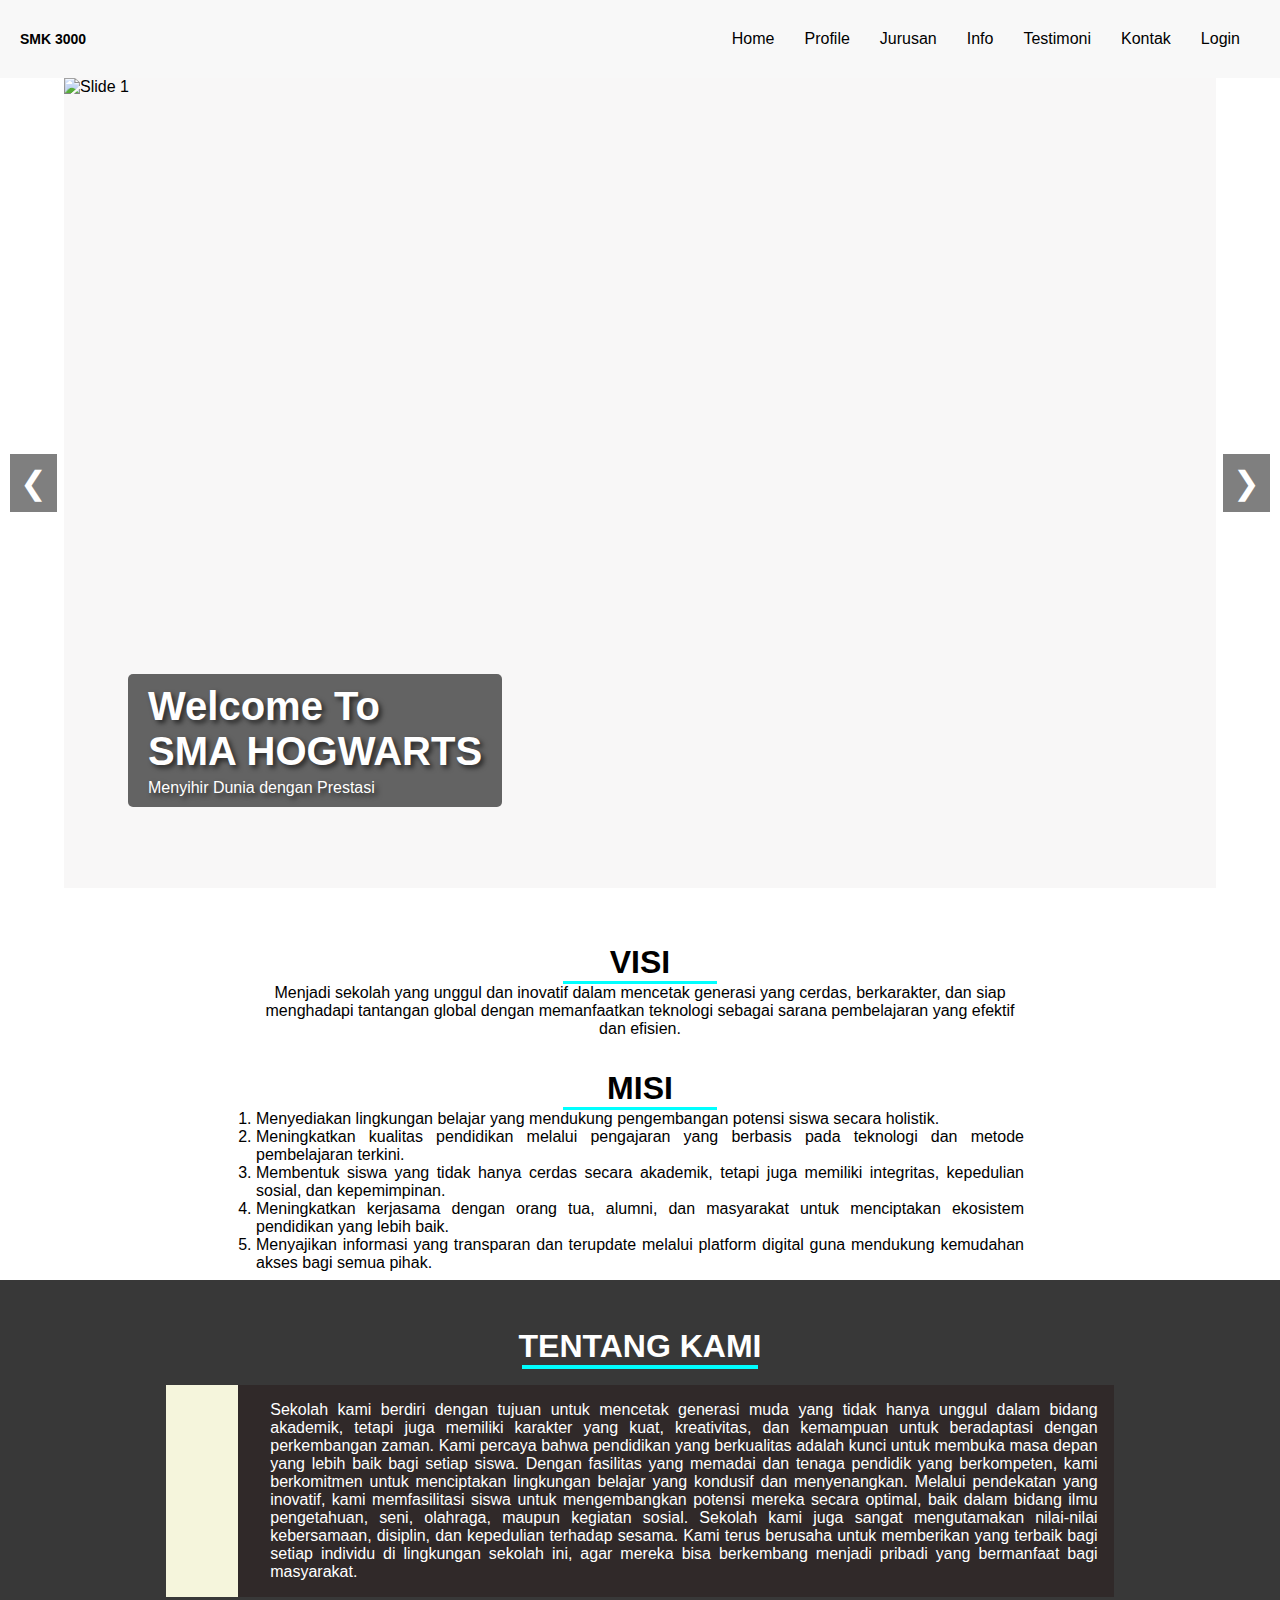
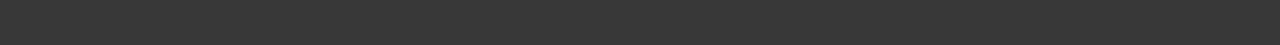
==== public/index.html @ f357ca67 "Memperbaiki Header dan membuat beberapa folder diasset" ====
<!DOCTYPE html>
<html lang="en">
  <head>
    <meta charset="UTF-8" />
    <meta name="viewport" content="width=device-width, initial-scale=1.0" />
    <title>SMK</title>
    <link rel="stylesheet" href="../styles/style.css" />
    <!-- <script>
      document.addEventListener("DOMContentLoaded", function () {
        fetch("navbar.html")
        .then((response) => response.text())
        .then((data) => {
          document.getElementById("navbar-container").innerHTML = data;
          });
      });
    </script> -->
  </head>
  <body>
    <div id="navbar-container"></div>
    <header>
      <div class="carousel-container">
        <div class="carousel">
          <div class="carousel-slide">
            <img src="../assets/home/1 SMA HOGWARTS.png" alt="Slide 1" />
            <div class="caption">
              <h1>Welcome To<br />SMA HOGWARTS</h1>
              <p>Menyihir Dunia dengan Prestasi</p>
            </div>
          </div>
          <div class="carousel-slide">
            <img src="../assets/home/2 JURUSAN.png" alt="Slide 2" />
            <div class="caption">
              <h1>Welcome To SMK 300</h1>
              <p>Lorem ipsum dolor sit amet, consectetur adipisicing elit.</p>
            </div>
          </div>
          <div class="carousel-slide">
            <img src="../assets/home/3 LULUS 2 TAHUN.png" alt="Slide 2" />
            <div class="caption">
              <h1>Welcome To SMK 300</h1>
              <p>Lorem ipsum dolor sit amet, consectetur adipisicing elit.</p>
            </div>
          </div>
          <div class="carousel-slide">
            <img src="../assets/home/4 OR DAN EKS.png" alt="Slide 2" />
            <div class="caption">
              <h1>Welcome To SMK 300</h1>
              <p>Lorem ipsum dolor sit amet, consectetur adipisicing elit.</p>
            </div>
          </div>
          <div class="carousel-slide">
            <img src="../assets/home/5 FASILITAS.png" alt="Slide 2" />
            <div class="caption">
              <h1>Welcome To SMK 300</h1>
              <p>Lorem ipsum dolor sit amet, consectetur adipisicing elit.</p>
            </div>
          </div>
        </div>
        <!-- Tombol Navigasi -->
        <button class="prev" onclick="prevSlide()">&#10094;</button>
        <button class="next" onclick="nextSlide()">&#10095;</button>
      </div>
    </header>

    <main>
      <!-- Visi Misi -->
      <div class="visiMisi">
        <h1>VISI</h1>
        <hr />
        <p>
          Menjadi sekolah yang unggul dan inovatif dalam mencetak generasi yang
          cerdas, berkarakter, dan siap menghadapi tantangan global dengan
          memanfaatkan teknologi sebagai sarana pembelajaran yang efektif dan
          efisien.
        </p>
        <h1>MISI</h1>
        <hr />
        <ol>
          <li>
            Menyediakan lingkungan belajar yang mendukung pengembangan potensi
            siswa secara holistik.
          </li>
          <li>
            Meningkatkan kualitas pendidikan melalui pengajaran yang berbasis
            pada teknologi dan metode pembelajaran terkini.
          </li>
          <li>
            Membentuk siswa yang tidak hanya cerdas secara akademik, tetapi juga
            memiliki integritas, kepedulian sosial, dan kepemimpinan.
          </li>
          <li>
            Meningkatkan kerjasama dengan orang tua, alumni, dan masyarakat
            untuk menciptakan ekosistem pendidikan yang lebih baik.
          </li>
          <li>
            Menyajikan informasi yang transparan dan terupdate melalui platform
            digital guna mendukung kemudahan akses bagi semua pihak.
          </li>
        </ol>
      </div>
      <!-- Visi Misi END -->
      <!-- Tentang Kami -->
      <div class="tentangKami">
        <h1>TENTANG KAMI</h1>
        <hr />
        <div class="content">
          <img src="" alt="" />
          <p>
            Sekolah kami berdiri dengan tujuan untuk mencetak generasi muda yang
            tidak hanya unggul dalam bidang akademik, tetapi juga memiliki
            karakter yang kuat, kreativitas, dan kemampuan untuk beradaptasi
            dengan perkembangan zaman. Kami percaya bahwa pendidikan yang
            berkualitas adalah kunci untuk membuka masa depan yang lebih baik
            bagi setiap siswa. Dengan fasilitas yang memadai dan tenaga pendidik
            yang berkompeten, kami berkomitmen untuk menciptakan lingkungan
            belajar yang kondusif dan menyenangkan. Melalui pendekatan yang
            inovatif, kami memfasilitasi siswa untuk mengembangkan potensi
            mereka secara optimal, baik dalam bidang ilmu pengetahuan, seni,
            olahraga, maupun kegiatan sosial. Sekolah kami juga sangat
            mengutamakan nilai-nilai kebersamaan, disiplin, dan kepedulian
            terhadap sesama. Kami terus berusaha untuk memberikan yang terbaik
            bagi setiap individu di lingkungan sekolah ini, agar mereka bisa
            berkembang menjadi pribadi yang bermanfaat bagi masyarakat.
          </p>
        </div>
      </div>
      <!-- Tentang Kami END -->
    </main>
    <script src="../script/main.js" defer></script>
    <!-- <script src="/script/navbar.js" defer></script> -->
  </body>
</html>
---- styles/style.css ----
* {
  box-sizing: border-box;
  margin: 0;
  padding: 0;
  /* border: none; */
}

body {
  margin: 0;
  font-family: sans-serif, Tahoma, Verdana;
}

/* Header Start */
header {
  /* width: 100vw; */
  overflow: hidden;
  position: relative;
}

.carousel-container {
  width: 100%;
  overflow: hidden;
  position: relative;
}

.carousel {
  display: flex;
  transition: transform 0.5s ease-in-out;
}

.carousel-slide {
  min-width: 100%;
  display: flex;
  /* align-items: center; */
  justify-content: center;
  position: relative;
}

.carousel-slide img {
  width: 90%;
  height: 90vh;
  object-fit: fill;
  background-color: #f8f7f7; /* Tambahkan warna latar belakang agar kosong terlihat rapi */
}

.caption {
  position: absolute;
  bottom: 10%;
  left: 10%;
  color: #fff;
  background-color: rgba(0, 0, 0, 0.6);
  padding: 10px 20px;
  border-radius: 5px;
  text-shadow: 3px 3px 5px rgba(0, 0, 0, 0.6);
}

.caption h1 {
  font-size: 2.5em;
  margin: 0;
}

.caption p {
  font-size: 1em;
  margin: 5px 0 0;
}

button.prev,
button.next {
  position: absolute;
  top: 50%;
  transform: translateY(-50%);
  background-color: rgba(0, 0, 0, 0.5);
  border: none;
  color: white;
  padding: 10px;
  cursor: pointer;
  font-size: 2em;
  z-index: 10;
}

button.prev {
  left: 10px;
}

button.next {
  right: 10px;
}

button:hover {
  background-color: rgba(0, 0, 0, 0.8);
}

/* Header End */

/* Main Start */
/*Visi dan Misi*/
.visiMisi {
  margin-top: 1em;
  text-align: center;
  padding: 0.5em 20%;
}
.visiMisi h1 {
  padding-top: 1em;
}

.visiMisi li {
  text-align: justify;
}

/* Tentang Kami */
.tentangKami {
  padding: 3rem;
  background-color: rgb(56, 56, 56);
}
.tentangKami h1 {
  color: #fff;
  text-align: center;
}
.content {
  display: flex;
  text-align: center;
  padding-top: 1rem;
  padding-right: 10%;
  padding-left: 10%;
}

.content img {
  background-color: beige;
  padding: 1em;
  width: 40%;
}

.content p {
  padding: 1em;
  background-color: rgb(48, 41, 41);
  color: white;
  padding-left: 2rem;
  text-align: justify;
}
hr {
  height: 0.2rem;
  margin: 0 auto;
  background-color: aqua;
  width: 20%;
}
/* Main END */
@media screen and (max-width: 768px) {
  .caption {
    font-size: 1.5em;
    padding: 8px 16px;
  }
}
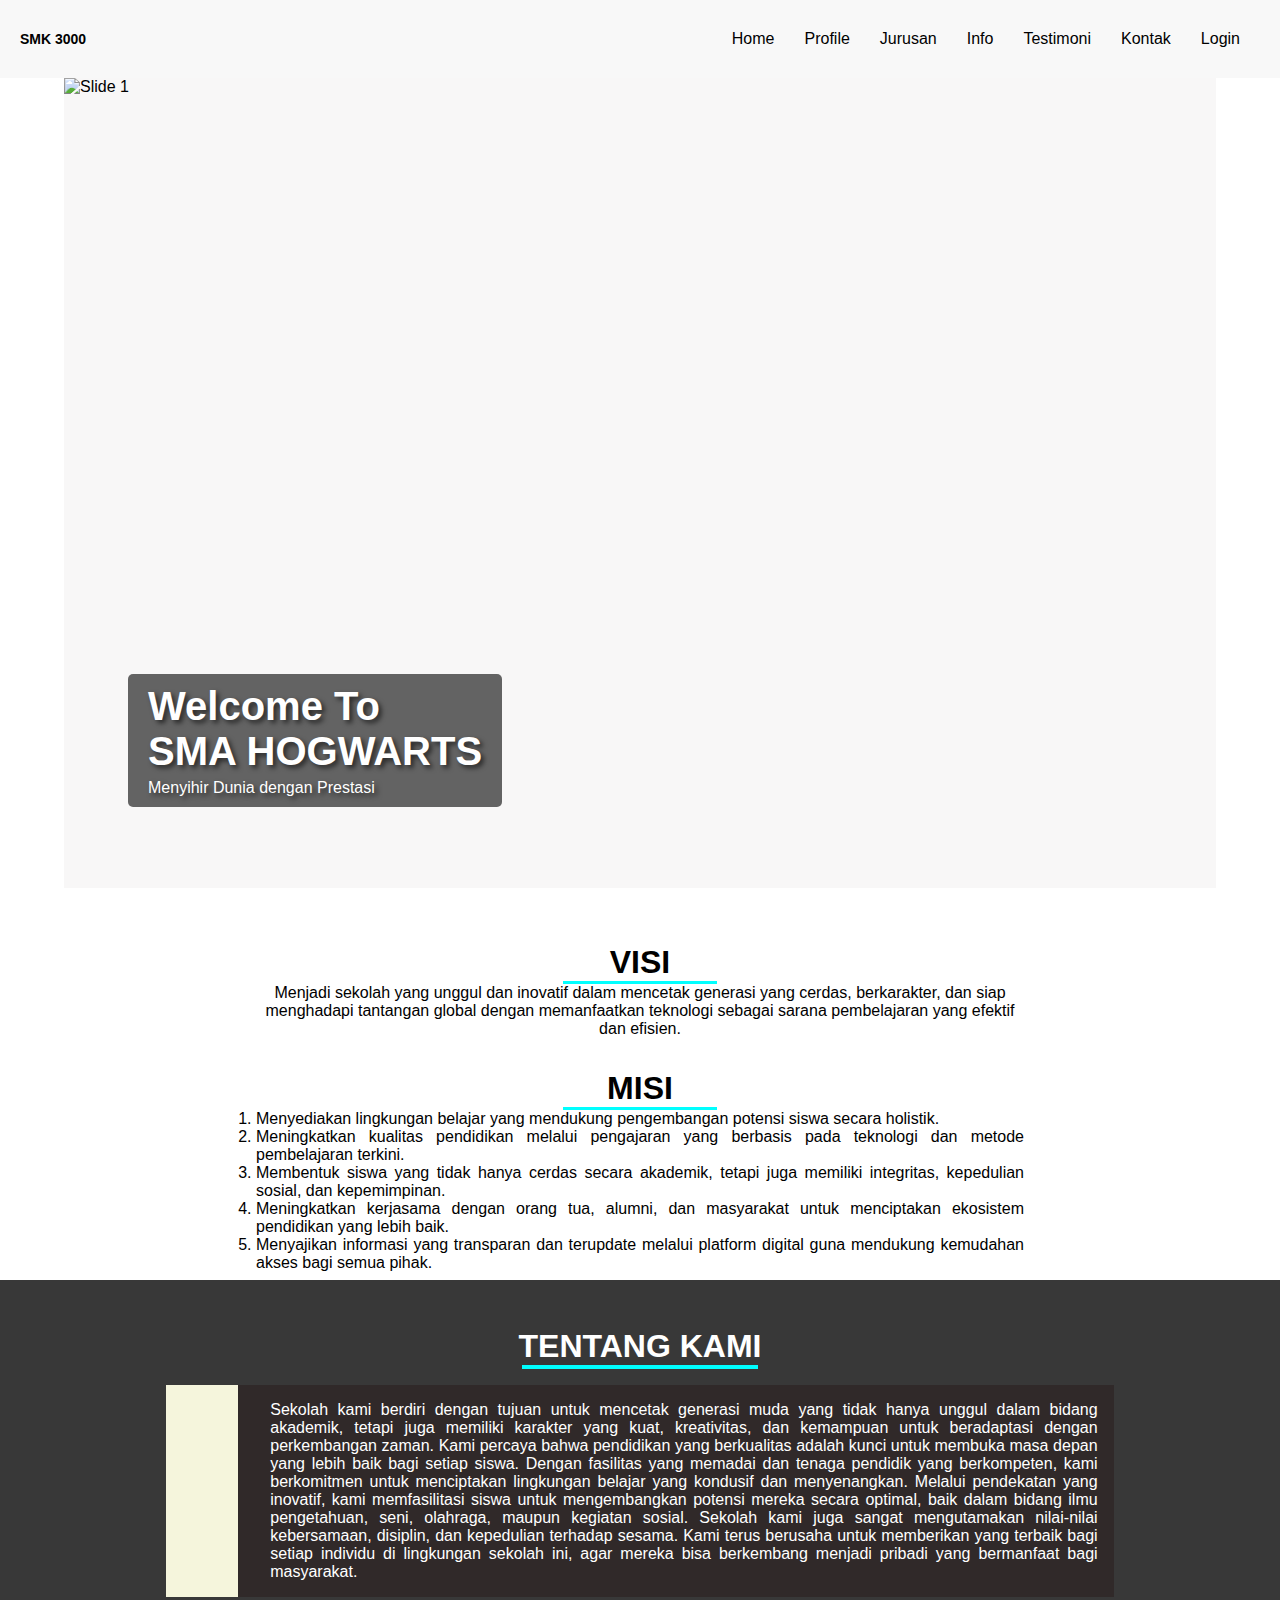
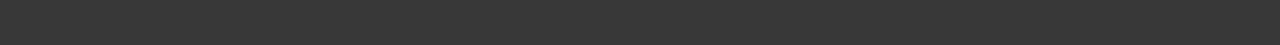
==== commit 4444d350: "update responsive profile & update page jurusan" ====
--- a/public/index.html
+++ b/public/index.html
@@ -1,11 +1,12 @@
 <!DOCTYPE html>
 <html lang="en">
-  <head>
-    <meta charset="UTF-8" />
-    <meta name="viewport" content="width=device-width, initial-scale=1.0" />
-    <title>SMK</title>
-    <link rel="stylesheet" href="../styles/style.css" />
-    <!-- <script>
+
+<head>
+  <meta charset="UTF-8" />
+  <meta name="viewport" content="width=device-width, initial-scale=1.0" />
+  <title>SMK</title>
+  <link rel="stylesheet" href="../styles/style.css" />
+  <!-- <script>
       document.addEventListener("DOMContentLoaded", function () {
         fetch("navbar.html")
         .then((response) => response.text())
@@ -14,119 +15,133 @@
           });
       });
     </script> -->
-  </head>
-  <body>
-    <div id="navbar-container"></div>
-    <header>
-      <div class="carousel-container">
-        <div class="carousel">
-          <div class="carousel-slide">
-            <img src="../assets/home/1 SMA HOGWARTS.png" alt="Slide 1" />
-            <div class="caption">
-              <h1>Welcome To<br />SMA HOGWARTS</h1>
-              <p>Menyihir Dunia dengan Prestasi</p>
-            </div>
-          </div>
-          <div class="carousel-slide">
-            <img src="../assets/home/2 JURUSAN.png" alt="Slide 2" />
-            <div class="caption">
-              <h1>Welcome To SMK 300</h1>
-              <p>Lorem ipsum dolor sit amet, consectetur adipisicing elit.</p>
-            </div>
-          </div>
-          <div class="carousel-slide">
-            <img src="../assets/home/3 LULUS 2 TAHUN.png" alt="Slide 2" />
-            <div class="caption">
-              <h1>Welcome To SMK 300</h1>
-              <p>Lorem ipsum dolor sit amet, consectetur adipisicing elit.</p>
-            </div>
-          </div>
-          <div class="carousel-slide">
-            <img src="../assets/home/4 OR DAN EKS.png" alt="Slide 2" />
-            <div class="caption">
-              <h1>Welcome To SMK 300</h1>
-              <p>Lorem ipsum dolor sit amet, consectetur adipisicing elit.</p>
-            </div>
-          </div>
-          <div class="carousel-slide">
-            <img src="../assets/home/5 FASILITAS.png" alt="Slide 2" />
-            <div class="caption">
-              <h1>Welcome To SMK 300</h1>
-              <p>Lorem ipsum dolor sit amet, consectetur adipisicing elit.</p>
-            </div>
+</head>
+
+<body>
+  <div id="navbar-container"></div>
+  <header>
+    <div class="carousel-container">
+      <div class="carousel">
+        <div class="carousel-slide">
+          <img src="../assets/1 SMA HOGWARTS.png" alt="Slide 1" />
+          <div class="caption">
+            <h1>Welcome To<br />SMA HOGWARTS</h1>
+            <p>Menyihir Dunia dengan Prestasi</p>
           </div>
         </div>
-        <!-- Tombol Navigasi -->
-        <button class="prev" onclick="prevSlide()">&#10094;</button>
-        <button class="next" onclick="nextSlide()">&#10095;</button>
-      </div>
-    </header>
-
-    <main>
-      <!-- Visi Misi -->
-      <div class="visiMisi">
-        <h1>VISI</h1>
-        <hr />
-        <p>
-          Menjadi sekolah yang unggul dan inovatif dalam mencetak generasi yang
-          cerdas, berkarakter, dan siap menghadapi tantangan global dengan
-          memanfaatkan teknologi sebagai sarana pembelajaran yang efektif dan
-          efisien.
-        </p>
-        <h1>MISI</h1>
-        <hr />
-        <ol>
-          <li>
-            Menyediakan lingkungan belajar yang mendukung pengembangan potensi
-            siswa secara holistik.
-          </li>
-          <li>
-            Meningkatkan kualitas pendidikan melalui pengajaran yang berbasis
-            pada teknologi dan metode pembelajaran terkini.
-          </li>
-          <li>
-            Membentuk siswa yang tidak hanya cerdas secara akademik, tetapi juga
-            memiliki integritas, kepedulian sosial, dan kepemimpinan.
-          </li>
-          <li>
-            Meningkatkan kerjasama dengan orang tua, alumni, dan masyarakat
-            untuk menciptakan ekosistem pendidikan yang lebih baik.
-          </li>
-          <li>
-            Menyajikan informasi yang transparan dan terupdate melalui platform
-            digital guna mendukung kemudahan akses bagi semua pihak.
-          </li>
-        </ol>
-      </div>
-      <!-- Visi Misi END -->
-      <!-- Tentang Kami -->
-      <div class="tentangKami">
-        <h1>TENTANG KAMI</h1>
-        <hr />
-        <div class="content">
-          <img src="" alt="" />
-          <p>
-            Sekolah kami berdiri dengan tujuan untuk mencetak generasi muda yang
-            tidak hanya unggul dalam bidang akademik, tetapi juga memiliki
-            karakter yang kuat, kreativitas, dan kemampuan untuk beradaptasi
-            dengan perkembangan zaman. Kami percaya bahwa pendidikan yang
-            berkualitas adalah kunci untuk membuka masa depan yang lebih baik
-            bagi setiap siswa. Dengan fasilitas yang memadai dan tenaga pendidik
-            yang berkompeten, kami berkomitmen untuk menciptakan lingkungan
-            belajar yang kondusif dan menyenangkan. Melalui pendekatan yang
-            inovatif, kami memfasilitasi siswa untuk mengembangkan potensi
-            mereka secara optimal, baik dalam bidang ilmu pengetahuan, seni,
-            olahraga, maupun kegiatan sosial. Sekolah kami juga sangat
-            mengutamakan nilai-nilai kebersamaan, disiplin, dan kepedulian
-            terhadap sesama. Kami terus berusaha untuk memberikan yang terbaik
-            bagi setiap individu di lingkungan sekolah ini, agar mereka bisa
-            berkembang menjadi pribadi yang bermanfaat bagi masyarakat.
-          </p>
+        <div class="carousel-slide">
+          <img src="../assets/2 JURUSAN.png" alt="Slide 2" />
+          <div class="caption">
+            <h1>Welcome To SMK 300</h1>
+            <p>
+              Lorem ipsum dolor sit amet, consectetur adipisicing elit. Quod
+              voluptatem officiis molestias quas, ducimus laudantium saepe
+              fuga
+            </p>
+          </div>
+        </div>
+        <div class="carousel-slide">
+          <img src="../assets/2 JURUSAN.png" alt="Slide 3" />
+          <div class="caption">
+            <h1>Welcome To SMK 300</h1>
+            <p>
+              Lorem ipsum dolor sit amet, consectetur adipisicing elit. Quod
+              voluptatem officiis molestias quas, ducimus laudantium saepe
+              fuga
+            </p>
+          </div>
+        </div>
+        <div class="carousel-slide">
+          <img src="../assets/2 JURUSAN.png" alt="Slide 4" />
+          <div class="caption">
+            <h1>Welcome To SMK 300</h1>
+            <p>
+              Lorem ipsum dolor sit amet, consectetur adipisicing elit. Quod
+              voluptatem officiis molestias quas, ducimus laudantium saepe
+              fuga
+            </p>
+          </div>
+        </div>
+        <div class="carousel-slide">
+          <img src="../assets/2 JURUSAN.png" alt="Slide 5" />
+          <div class="caption">
+            <h1>Welcome To SMK 300</h1>
+            <p>
+              Lorem ipsum dolor sit amet, consectetur adipisicing elit. Quod
+              voluptatem officiis molestias quas, ducimus laudantium saepe
+              fuga
+            </p>
+          </div>
         </div>
       </div>
-      <!-- Tentang Kami END -->
-    </main>
-    <script src="../script/main.js" defer></script>
-    <!-- <script src="/script/navbar.js" defer></script> -->
-  </body>
-</html>
+    </div>
+  </header>
+  <main>
+    <!-- Visi Misi -->
+    <div class="visiMisi">
+      <h1>VISI</h1>
+      <hr />
+      <p>
+        Menjadi sekolah yang unggul dan inovatif dalam mencetak generasi yang
+        cerdas, berkarakter, dan siap menghadapi tantangan global dengan
+        memanfaatkan teknologi sebagai sarana pembelajaran yang efektif dan
+        efisien.
+      </p>
+      <h1>MISI</h1>
+      <hr />
+      <ol>
+        <li>
+          Menyediakan lingkungan belajar yang mendukung pengembangan potensi
+          siswa secara holistik.
+        </li>
+        <li>
+          Meningkatkan kualitas pendidikan melalui pengajaran yang berbasis
+          pada teknologi dan metode pembelajaran terkini.
+        </li>
+        <li>
+          Membentuk siswa yang tidak hanya cerdas secara akademik, tetapi juga
+          memiliki integritas, kepedulian sosial, dan kepemimpinan.
+        </li>
+        <li>
+          Meningkatkan kerjasama dengan orang tua, alumni, dan masyarakat
+          untuk menciptakan ekosistem pendidikan yang lebih baik.
+        </li>
+        <li>
+          Menyajikan informasi yang transparan dan terupdate melalui platform
+          digital guna mendukung kemudahan akses bagi semua pihak.
+        </li>
+      </ol>
+    </div>
+    <!-- Visi Misi END -->
+    <!-- Tentang Kami -->
+    <div class="tentangKami">
+      <h1>TENTANG KAMI</h1>
+      <hr />
+      <div class="content">
+        <img src="" alt="" />
+        <p>
+          Sekolah kami berdiri dengan tujuan untuk mencetak generasi muda yang
+          tidak hanya unggul dalam bidang akademik, tetapi juga memiliki
+          karakter yang kuat, kreativitas, dan kemampuan untuk beradaptasi
+          dengan perkembangan zaman. Kami percaya bahwa pendidikan yang
+          berkualitas adalah kunci untuk membuka masa depan yang lebih baik
+          bagi setiap siswa. Dengan fasilitas yang memadai dan tenaga pendidik
+          yang berkompeten, kami berkomitmen untuk menciptakan lingkungan
+          belajar yang kondusif dan menyenangkan. Melalui pendekatan yang
+          inovatif, kami memfasilitasi siswa untuk mengembangkan potensi
+          mereka secara optimal, baik dalam bidang ilmu pengetahuan, seni,
+          olahraga, maupun kegiatan sosial. Sekolah kami juga sangat
+          mengutamakan nilai-nilai kebersamaan, disiplin, dan kepedulian
+          terhadap sesama. Kami terus berusaha untuk memberikan yang terbaik
+          bagi setiap individu di lingkungan sekolah ini, agar mereka bisa
+          berkembang menjadi pribadi yang bermanfaat bagi masyarakat.
+        </p>
+      </div>
+    </div>
+    <!-- Tentang Kami END -->
+  </main>
+  <script src="../script/main.js" defer></script>
+  <!-- <script src="/script/navbar.js" defer></script> -->
+</body>
+
+</html>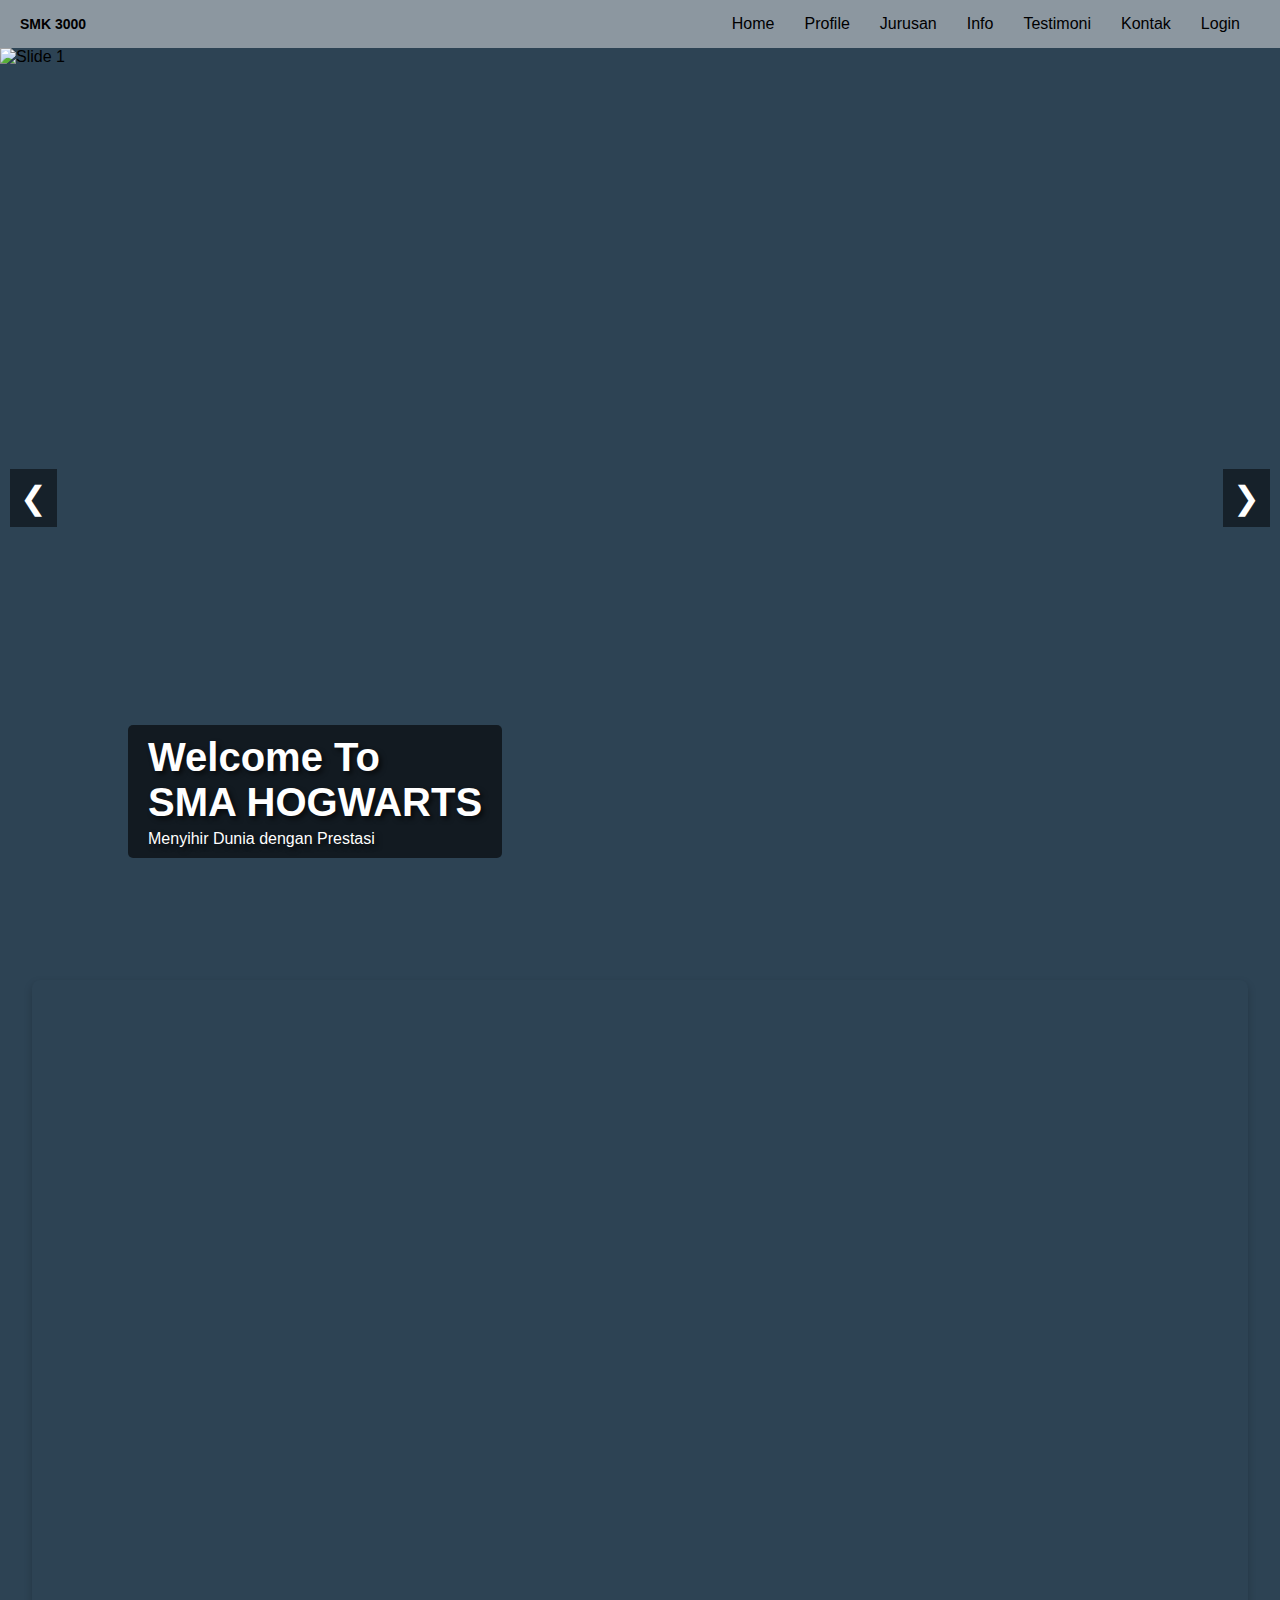
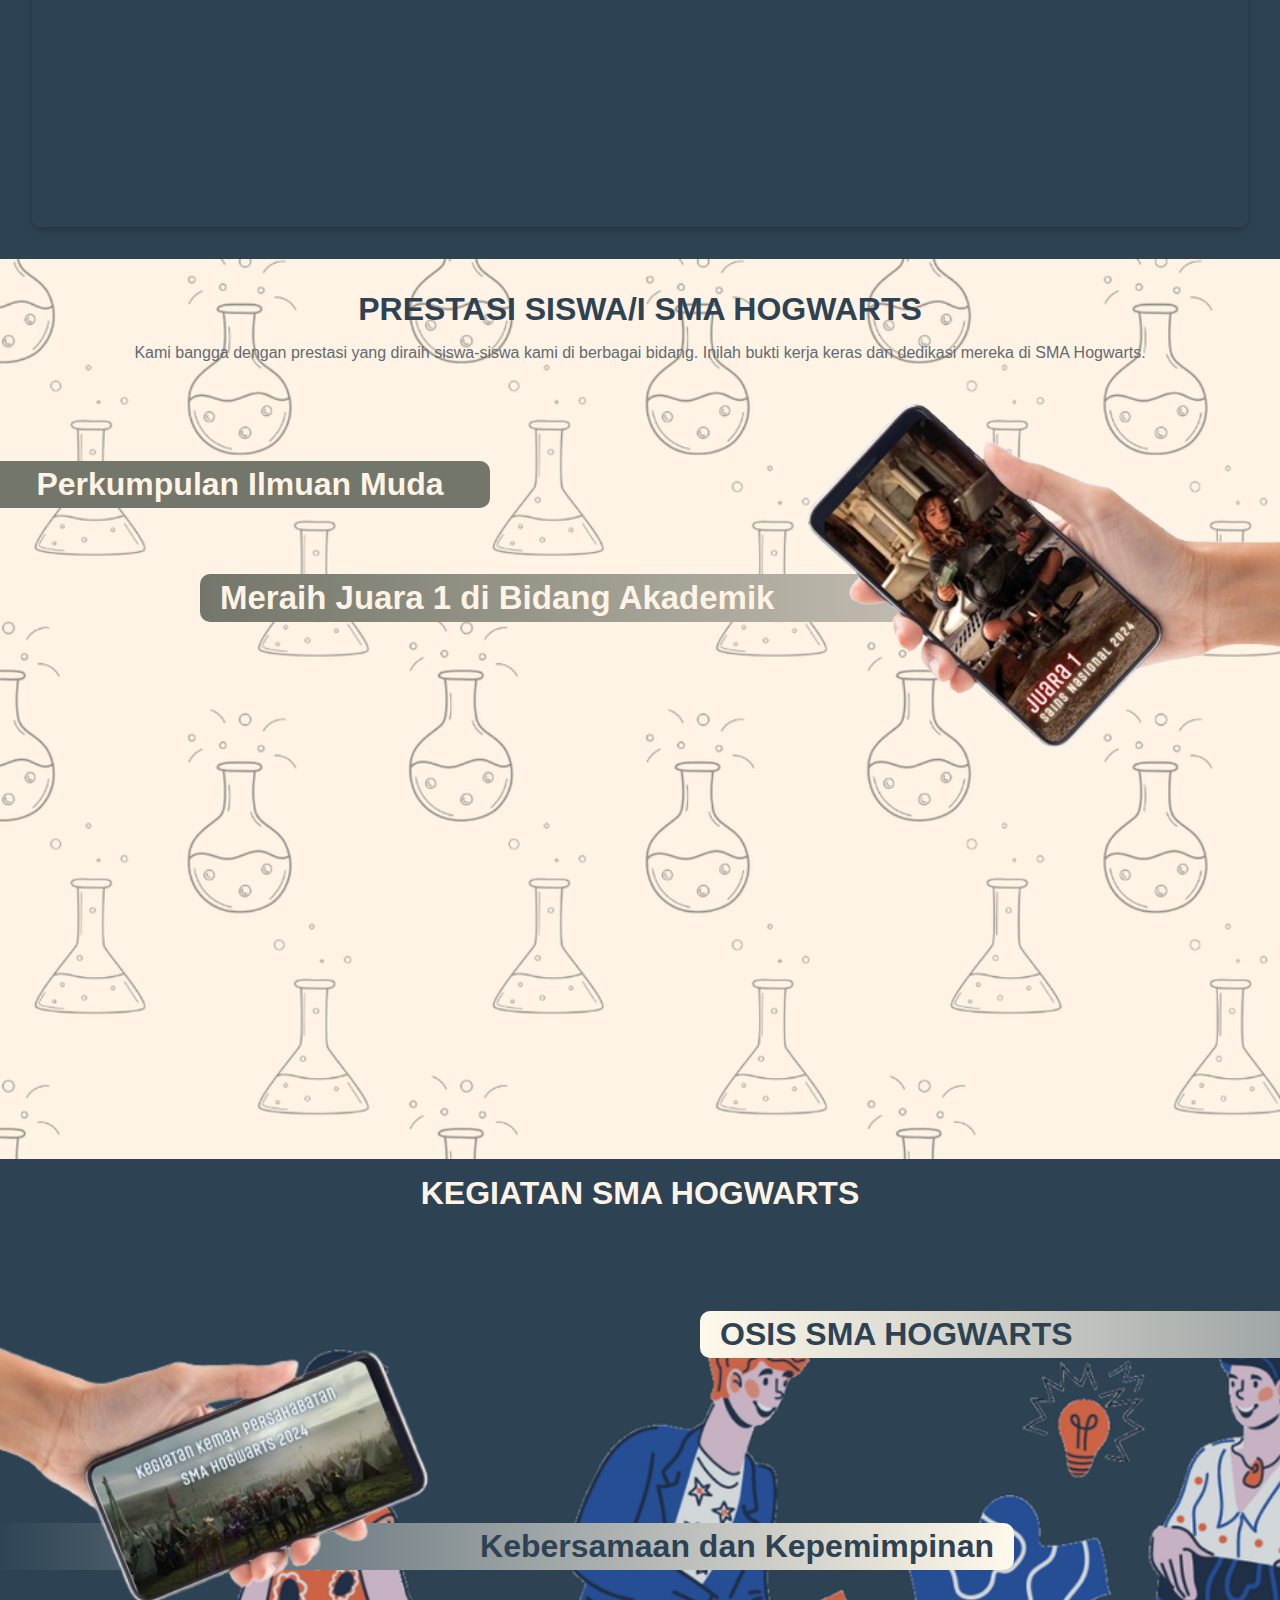
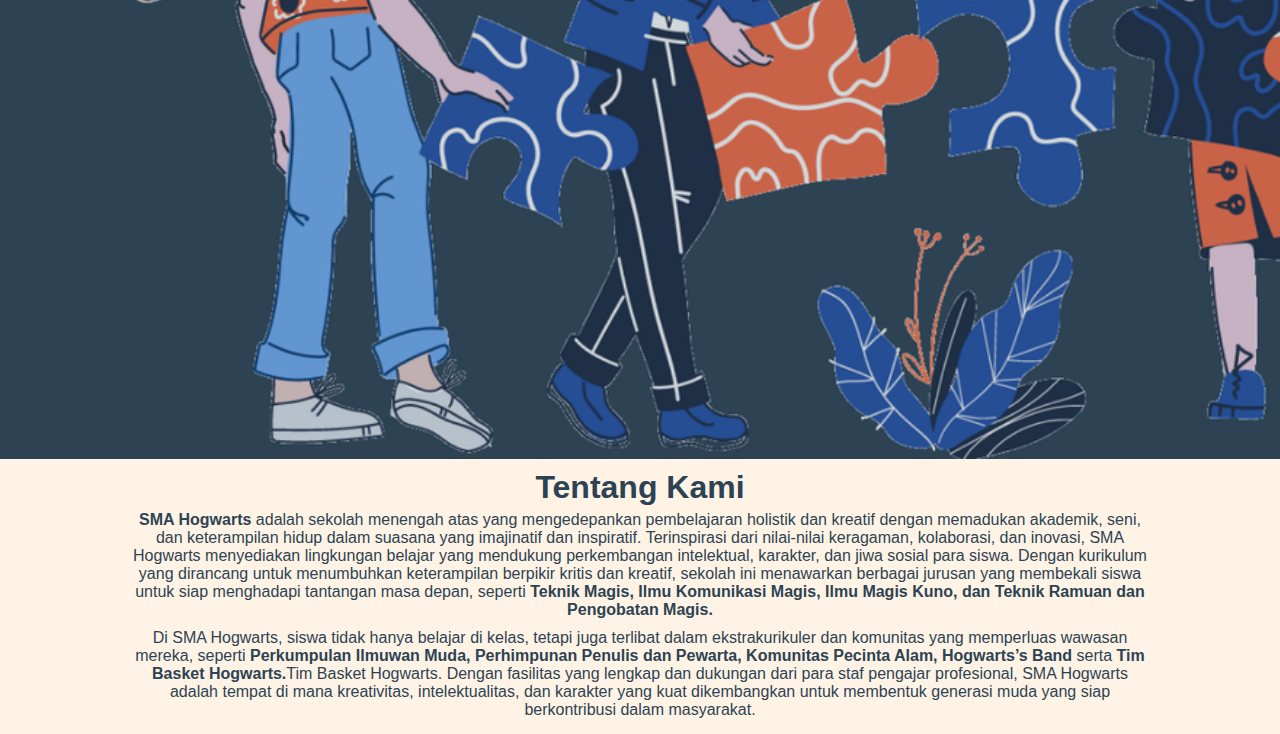
==== commit 9b195c65: "Membuat admin dan info serta memperbarui home" ====
--- a/public/index.html
+++ b/public/index.html
@@ -1,147 +1,195 @@
 <!DOCTYPE html>
 <html lang="en">
-
-<head>
-  <meta charset="UTF-8" />
-  <meta name="viewport" content="width=device-width, initial-scale=1.0" />
-  <title>SMK</title>
-  <link rel="stylesheet" href="../styles/style.css" />
-  <!-- <script>
-      document.addEventListener("DOMContentLoaded", function () {
-        fetch("navbar.html")
-        .then((response) => response.text())
-        .then((data) => {
-          document.getElementById("navbar-container").innerHTML = data;
-          });
-      });
-    </script> -->
-</head>
-
-<body>
-  <div id="navbar-container"></div>
-  <header>
-    <div class="carousel-container">
-      <div class="carousel">
-        <div class="carousel-slide">
-          <img src="../assets/1 SMA HOGWARTS.png" alt="Slide 1" />
-          <div class="caption">
-            <h1>Welcome To<br />SMA HOGWARTS</h1>
-            <p>Menyihir Dunia dengan Prestasi</p>
+  <head>
+    <meta charset="UTF-8" />
+    <meta name="viewport" content="width=device-width, initial-scale=1.0" />
+    <title>SMK</title>
+    <link rel="stylesheet" href="../styles/style.css" />
+    <link rel="stylesheet" href="https://unpkg.com/aos@next/dist/aos.css" />
+  </head>
+  <body>
+    <div id="navbar-container"></div>
+    <header>
+      <div class="carousel-container">
+        <div class="carousel">
+          <div class="carousel-slide">
+            <img src="../assets/home/1 SMA HOGWARTS.png" alt="Slide 1" />
+            <div class="caption">
+              <h1>Welcome To<br />SMA HOGWARTS</h1>
+              <p>Menyihir Dunia dengan Prestasi</p>
+            </div>
+          </div>
+          <div class="carousel-slide no-cover">
+            <img src="../assets/home/2 JURUSAN.png" alt="Slide 2" />
+            <div class="caption">
+              <h1>Welcome To SMK 300</h1>
+              <p>Lorem ipsum dolor sit amet, consectetur adipisicing elit.</p>
+            </div>
+          </div>
+          <div class="carousel-slide">
+            <img src="../assets/home/3 LULUS 2 TAHUN.png" alt="Slide 3" />
+            <div class="caption">
+              <h1>Welcome To SMK 300</h1>
+              <p>Lorem ipsum dolor sit amet, consectetur adipisicing elit.</p>
+            </div>
+          </div>
+          <div class="carousel-slide">
+            <img src="../assets/home/4 OR DAN EKS.png" alt="Slide 4" />
+            <div class="caption">
+              <h1>Welcome To SMK 300</h1>
+              <p>Lorem ipsum dolor sit amet, consectetur adipisicing elit.</p>
+            </div>
+          </div>
+          <div class="carousel-slide">
+            <img src="../assets/home/5 FASILITAS.png" alt="Slide 5" />
+            <div class="caption">
+              <h1>Welcome To SMK 300</h1>
+              <p>Lorem ipsum dolor sit amet, consectetur adipisicing elit.</p>
+            </div>
           </div>
         </div>
-        <div class="carousel-slide">
-          <img src="../assets/2 JURUSAN.png" alt="Slide 2" />
-          <div class="caption">
-            <h1>Welcome To SMK 300</h1>
-            <p>
-              Lorem ipsum dolor sit amet, consectetur adipisicing elit. Quod
-              voluptatem officiis molestias quas, ducimus laudantium saepe
-              fuga
-            </p>
-          </div>
+        <!-- Tombol Navigasi -->
+        <button class="prev" onclick="prevSlide()">&#10094;</button>
+        <button class="next" onclick="nextSlide()">&#10095;</button>
+      </div>
+    </header>
+
+    <main>
+      <div class="visi-misi">
+        <section class="visi" data-aos="fade-down">
+          <h1 class="judul">Visi</h1>
+          <p class="isi">
+            Visi kami adalah menjadi sekolah unggul dan inovatif yang mencetak
+            generasi cerdas, berkarakter, dan siap menghadapi tantangan global.
+            <span class="hide" data-aos="fade-down">
+              Kami memanfaatkan teknologi sebagai sarana pembelajaran yang
+              efektif dan efisien, guna menciptakan lingkungan belajar yang
+              dinamis dan mendukung perkembangan kreativitas, kolaborasi, serta
+              kemampuan berpikir kritis. Dengan pendekatan ini, kami berkomitmen
+              untuk mempersiapkan siswa yang tidak hanya sukses secara akademis,
+              tetapi juga memiliki integritas dan rasa tanggung jawab tinggi.
+            </span>
+            <button class="toggle-content">Baca Selengkapnya</button>
+          </p>
+        </section>
+        <section class="misi">
+          <h1 class="judul" data-aos="fade-down">Misi</h1>
+          <ol class="isi">
+            <li data-aos="fade-down">
+              Menyediakan pendidikan yang berkualitas dengan pendekatan yang
+              berpusat pada siswa, untuk mengembangkan potensi intelektual,
+              emosional, dan sosial setiap individu.
+            </li>
+            <li data-aos="fade-down">
+              Mengintegrasikan teknologi dalam pembelajaran untuk meningkatkan
+              efektivitas dan efisiensi proses belajar mengajar, serta
+              mempersiapkan siswa menghadapi tantangan dunia digital.
+            </li>
+            <span class="hide">
+              <li data-aos="fade-down">
+                Membangun karakter siswa melalui pendidikan yang berfokus pada
+                nilai-nilai moral, etika, dan kedisiplinan, guna menciptakan
+                individu yang bertanggung jawab, empati, dan memiliki
+                integritas.
+              </li>
+              <li data-aos="fade-down">
+                Mendorong kreativitas dan inovasi dengan memberikan ruang bagi
+                siswa untuk mengeksplorasi ide dan solusi baru, baik dalam
+                bidang akademik maupun non-akademik.
+              </li>
+              <li data-aos="fade-down">
+                Mengembangkan keterampilan berpikir kritis dan problem solving
+                melalui metode pembelajaran yang menantang siswa untuk
+                menganalisis, menilai, dan menyelesaikan masalah secara mandiri
+                maupun kolaboratif.
+              </li>
+              <li data-aos="fade-down">
+                Membangun kemitraan yang kuat dengan orang tua, komunitas, dan
+                dunia usaha untuk menciptakan ekosistem pendidikan yang saling
+                mendukung dan relevan dengan kebutuhan global.
+              </li>
+              <li data-aos="fade-down">
+                Memberikan pembelajaran yang inklusif dan berkeadilan untuk
+                memastikan setiap siswa, tanpa terkecuali, mendapatkan
+                kesempatan yang sama untuk berkembang dan sukses.
+              </li>
+              <li data-aos="fade-down">
+                Mempersiapkan siswa untuk menjadi pemimpin masa depan yang
+                memiliki kemampuan adaptasi yang tinggi, mampu bekerja dalam tim
+                global, dan memiliki visi yang luas untuk memberikan kontribusi
+                positif kepada masyarakat.
+              </li>
+            </span>
+            <button class="toggle-content">Baca Selengkapnya</button>
+          </ol>
+        </section>
+      </div>
+
+      <div class="prestasi">
+        <div class="sub-judul-prestasi">
+          <h1>PRESTASI SISWA/I SMA HOGWARTS</h1>
+          <p>
+            Kami bangga dengan prestasi yang diraih siswa-siswa kami di berbagai
+            bidang. Inilah bukti kerja keras dan dedikasi mereka di SMA
+            Hogwarts.
+          </p>
         </div>
-        <div class="carousel-slide">
-          <img src="../assets/2 JURUSAN.png" alt="Slide 3" />
-          <div class="caption">
-            <h1>Welcome To SMK 300</h1>
-            <p>
-              Lorem ipsum dolor sit amet, consectetur adipisicing elit. Quod
-              voluptatem officiis molestias quas, ducimus laudantium saepe
-              fuga
-            </p>
-          </div>
-        </div>
-        <div class="carousel-slide">
-          <img src="../assets/2 JURUSAN.png" alt="Slide 4" />
-          <div class="caption">
-            <h1>Welcome To SMK 300</h1>
-            <p>
-              Lorem ipsum dolor sit amet, consectetur adipisicing elit. Quod
-              voluptatem officiis molestias quas, ducimus laudantium saepe
-              fuga
-            </p>
-          </div>
-        </div>
-        <div class="carousel-slide">
-          <img src="../assets/2 JURUSAN.png" alt="Slide 5" />
-          <div class="caption">
-            <h1>Welcome To SMK 300</h1>
-            <p>
-              Lorem ipsum dolor sit amet, consectetur adipisicing elit. Quod
-              voluptatem officiis molestias quas, ducimus laudantium saepe
-              fuga
-            </p>
-          </div>
+        <div class="caption-prestasi">
+          <img src="../assets/home/prestasi.png" alt="" class="hide" />
+          <p class="caption-prestasi1">Perkumpulan Ilmuan Muda</p>
+          <p class="caption-prestasi2">Meraih Juara 1 di Bidang Akademik</p>
         </div>
       </div>
-    </div>
-  </header>
-  <main>
-    <!-- Visi Misi -->
-    <div class="visiMisi">
-      <h1>VISI</h1>
-      <hr />
-      <p>
-        Menjadi sekolah yang unggul dan inovatif dalam mencetak generasi yang
-        cerdas, berkarakter, dan siap menghadapi tantangan global dengan
-        memanfaatkan teknologi sebagai sarana pembelajaran yang efektif dan
-        efisien.
-      </p>
-      <h1>MISI</h1>
-      <hr />
-      <ol>
-        <li>
-          Menyediakan lingkungan belajar yang mendukung pengembangan potensi
-          siswa secara holistik.
-        </li>
-        <li>
-          Meningkatkan kualitas pendidikan melalui pengajaran yang berbasis
-          pada teknologi dan metode pembelajaran terkini.
-        </li>
-        <li>
-          Membentuk siswa yang tidak hanya cerdas secara akademik, tetapi juga
-          memiliki integritas, kepedulian sosial, dan kepemimpinan.
-        </li>
-        <li>
-          Meningkatkan kerjasama dengan orang tua, alumni, dan masyarakat
-          untuk menciptakan ekosistem pendidikan yang lebih baik.
-        </li>
-        <li>
-          Menyajikan informasi yang transparan dan terupdate melalui platform
-          digital guna mendukung kemudahan akses bagi semua pihak.
-        </li>
-      </ol>
-    </div>
-    <!-- Visi Misi END -->
-    <!-- Tentang Kami -->
-    <div class="tentangKami">
-      <h1>TENTANG KAMI</h1>
-      <hr />
-      <div class="content">
-        <img src="" alt="" />
+
+      <div class="kegiatan">
+        <div class="sub-judul-kegiatan">
+          <h1>KEGIATAN SMA HOGWARTS</h1>
+        </div>
+        <div class="caption-kegiatan">
+          <img src="../assets/home/kegiatan.png" alt="" class="hide" />
+          <p class="caption-kegiatan1">OSIS SMA HOGWARTS</p>
+          <p class="caption-kegiatan2">Kebersamaan dan Kepemimpinan</p>
+        </div>
+      </div>
+      <div class="tentang-kami">
+        <h1>Tentang Kami</h1>
         <p>
-          Sekolah kami berdiri dengan tujuan untuk mencetak generasi muda yang
-          tidak hanya unggul dalam bidang akademik, tetapi juga memiliki
-          karakter yang kuat, kreativitas, dan kemampuan untuk beradaptasi
-          dengan perkembangan zaman. Kami percaya bahwa pendidikan yang
-          berkualitas adalah kunci untuk membuka masa depan yang lebih baik
-          bagi setiap siswa. Dengan fasilitas yang memadai dan tenaga pendidik
-          yang berkompeten, kami berkomitmen untuk menciptakan lingkungan
-          belajar yang kondusif dan menyenangkan. Melalui pendekatan yang
-          inovatif, kami memfasilitasi siswa untuk mengembangkan potensi
-          mereka secara optimal, baik dalam bidang ilmu pengetahuan, seni,
-          olahraga, maupun kegiatan sosial. Sekolah kami juga sangat
-          mengutamakan nilai-nilai kebersamaan, disiplin, dan kepedulian
-          terhadap sesama. Kami terus berusaha untuk memberikan yang terbaik
-          bagi setiap individu di lingkungan sekolah ini, agar mereka bisa
-          berkembang menjadi pribadi yang bermanfaat bagi masyarakat.
+          <b>SMA Hogwarts </b>adalah sekolah menengah atas yang mengedepankan
+          pembelajaran holistik dan kreatif dengan memadukan akademik, seni, dan
+          keterampilan hidup dalam suasana yang imajinatif dan inspiratif.
+          Terinspirasi dari nilai-nilai keragaman, kolaborasi, dan inovasi, SMA
+          Hogwarts menyediakan lingkungan belajar yang mendukung perkembangan
+          intelektual, karakter, dan jiwa sosial para siswa. Dengan kurikulum
+          yang dirancang untuk menumbuhkan keterampilan berpikir kritis dan
+          kreatif, sekolah ini menawarkan berbagai jurusan yang membekali siswa
+          untuk siap menghadapi tantangan masa depan, seperti
+          <b
+            >Teknik Magis, Ilmu Komunikasi Magis, Ilmu Magis Kuno, dan Teknik
+            Ramuan dan Pengobatan Magis.</b
+          >
+        </p>
+        <p>
+          Di SMA Hogwarts, siswa tidak hanya belajar di kelas, tetapi juga
+          terlibat dalam ekstrakurikuler dan komunitas yang memperluas wawasan
+          mereka, seperti
+          <b
+            >Perkumpulan Ilmuwan Muda, Perhimpunan Penulis dan Pewarta,
+            Komunitas Pecinta Alam, Hogwarts’s Band</b
+          >
+          serta <b>Tim Basket Hogwarts.</b>Tim Basket Hogwarts. Dengan fasilitas
+          yang lengkap dan dukungan dari para staf pengajar profesional, SMA
+          Hogwarts adalah tempat di mana kreativitas, intelektualitas, dan
+          karakter yang kuat dikembangkan untuk membentuk generasi muda yang
+          siap berkontribusi dalam masyarakat.
         </p>
       </div>
-    </div>
-    <!-- Tentang Kami END -->
-  </main>
-  <script src="../script/main.js" defer></script>
-  <!-- <script src="/script/navbar.js" defer></script> -->
-</body>
+    </main>
 
-</html>+    <script src="../script/main.js" defer></script>
+    <script src="https://unpkg.com/aos@next/dist/aos.js"></script>
+    <script>
+      AOS.init();
+    </script>
+    <!-- <script src="/script/navbar.js" defer></script> -->
+  </body>
+</html>
--- a/styles/style.css
+++ b/styles/style.css
@@ -6,13 +6,14 @@
 }
 
 body {
+  overflow-x: hidden;
+  background-color: #2d4354;
   margin: 0;
   font-family: sans-serif, Tahoma, Verdana;
 }
 
 /* Header Start */
 header {
-  /* width: 100vw; */
   overflow: hidden;
   position: relative;
 }
@@ -31,16 +32,18 @@
 .carousel-slide {
   min-width: 100%;
   display: flex;
-  /* align-items: center; */
   justify-content: center;
   position: relative;
 }
 
 .carousel-slide img {
-  width: 90%;
-  height: 90vh;
+  width: 100%;
+  height: 100vh;
+  object-fit: cover;
+}
+
+.carousel-slide.no-cover img {
   object-fit: fill;
-  background-color: #f8f7f7; /* Tambahkan warna latar belakang agar kosong terlihat rapi */
 }
 
 .caption {
@@ -93,60 +96,182 @@
 /* Header End */
 
 /* Main Start */
-/*Visi dan Misi*/
-.visiMisi {
-  margin-top: 1em;
-  text-align: center;
-  padding: 0.5em 20%;
-}
-.visiMisi h1 {
+
+/* visi misi start */
+.visi-misi {
+  text-align: center;
+  background-color: #2d4354;
+  border-radius: 8px;
+  padding: 2rem 2rem;
+  margin: 2rem 2rem;
+  box-shadow: 0 4px 8px rgba(0, 0, 0, 0.2);
+}
+
+.judul {
+  font-size: 2em;
+  color: #dbc7af;
+  text-align: center;
+  margin-top: 2rem;
+  animation: fadeIn 1.5s ease-out;
+}
+
+.isi {
+  color: #fff3e5;
+  font-size: 1.2em;
+  line-height: 1.6;
+  text-align: justify;
+  animation: slideUp 1s ease-out;
+}
+
+.toggle-content {
+  display: none;
+  margin: 1rem auto;
+  padding: 0.5rem 1rem;
+  background-color: #dbc7af;
+  color: #2d4354;
+  border: none;
+  border-radius: 5px;
+  cursor: pointer;
+}
+
+.toggle-content:hover {
+  background-color: #c0a98e;
+}
+/* visi misi end */
+
+/* prestasi start */
+.prestasi {
+  width: 100%;
+  height: 100vh; /* atau ukuran yang sesuai */
+  background-image: url("../assets/home/background-home1.png");
+  background-size: cover;
+  background-repeat: no-repeat;
+}
+.sub-judul-prestasi {
+  text-align: center;
+}
+.sub-judul-prestasi h1 {
   padding-top: 1em;
-}
-
-.visiMisi li {
-  text-align: justify;
-}
-
-/* Tentang Kami */
-.tentangKami {
-  padding: 3rem;
-  background-color: rgb(56, 56, 56);
-}
-.tentangKami h1 {
-  color: #fff;
-  text-align: center;
-}
-.content {
-  display: flex;
-  text-align: center;
-  padding-top: 1rem;
-  padding-right: 10%;
-  padding-left: 10%;
-}
-
-.content img {
-  background-color: beige;
-  padding: 1em;
-  width: 40%;
-}
-
-.content p {
-  padding: 1em;
-  background-color: rgb(48, 41, 41);
-  color: white;
-  padding-left: 2rem;
-  text-align: justify;
-}
-hr {
-  height: 0.2rem;
-  margin: 0 auto;
-  background-color: aqua;
-  width: 20%;
-}
-/* Main END */
-@media screen and (max-width: 768px) {
-  .caption {
-    font-size: 1.5em;
-    padding: 8px 16px;
+  color: #2d4354;
+}
+
+.sub-judul-prestasi p {
+  padding: 1em 1em 0em 1em;
+  font-size: 1em;
+  color: #636a70;
+}
+
+.caption-prestasi {
+  font-weight: 700;
+  padding-top: 3em;
+  font-size: 33px;
+  display: grid;
+  gap: 2em;
+  color: #fff3e5;
+  position: relative;
+}
+
+.caption-prestasi img {
+  width: 600px;
+  position: absolute;
+  right: -8%;
+  bottom: -50%;
+  z-index: 999;
+}
+
+.caption-prestasi1 {
+  font-size: 2rem;
+  text-align: center;
+  max-width: 500px;
+  background-color: #73766a;
+  padding: 5px 0px 5px 0px;
+  position: relative;
+  right: 10px;
+  border-radius: 10px;
+}
+
+.caption-prestasi2 {
+  max-width: 100%;
+  background: linear-gradient(to right, #73766a, #fff3e5);
+  padding: 5px 20px 5px 20px;
+  position: relative;
+  right: -200px;
+  border-radius: 10px;
+}
+/* Prestasi End */
+/* kegiatan start */
+.kegiatan {
+  width: 100%;
+  height: 100vh; /* atau ukuran yang sesuai */
+  background-image: url("../assets/home/background-home2.png");
+  background-size: cover;
+  background-repeat: no-repeat;
+}
+.sub-judul-kegiatan {
+  padding-top: 1em;
+  color: #2d4354;
+  text-align: center;
+  color: #fff3e5;
+}
+
+.caption-kegiatan {
+  font-weight: 700;
+  padding-top: 3em;
+  font-size: 33px;
+  display: grid;
+  gap: 5em;
+  position: relative;
+  color: #2d4354;
+}
+
+.caption-kegiatan img {
+  width: 1000px;
+  position: absolute;
+  bottom: -30%;
+  z-index: 999;
+}
+
+.caption-kegiatan1 {
+  font-size: 2rem;
+  max-width: 100%;
+  padding: 5px 10px 5px 20px;
+  position: relative;
+  right: -700px;
+  border-radius: 10px;
+  background: linear-gradient(to right, #fff9eb, #2d4354);
+}
+
+.caption-kegiatan2 {
+  font-size: 2rem;
+  text-align: end;
+  max-width: 80%;
+  background: linear-gradient(to right, #2d4354, #fff9eb);
+  padding: 5px 20px 5px 10px;
+  position: relative;
+  right: 10px;
+  border-radius: 10px;
+}
+
+.tentang-kami {
+  padding: 10px 0px 10px 0px;
+  text-align: center;
+  background-color: #fff3e5;
+  color: #2d4354;
+}
+.tentang-kami p {
+  padding: 5px 10% 5px 10%;
+}
+
+/* Responsive styles */
+@media (max-width: 768px) {
+  .hide {
+    display: none;
   }
-}
+  .caption-kegiatan1,
+  .caption-prestasi2 {
+    right: -5%;
+  }
+  .toggle-content {
+    display: block;
+  }
+}
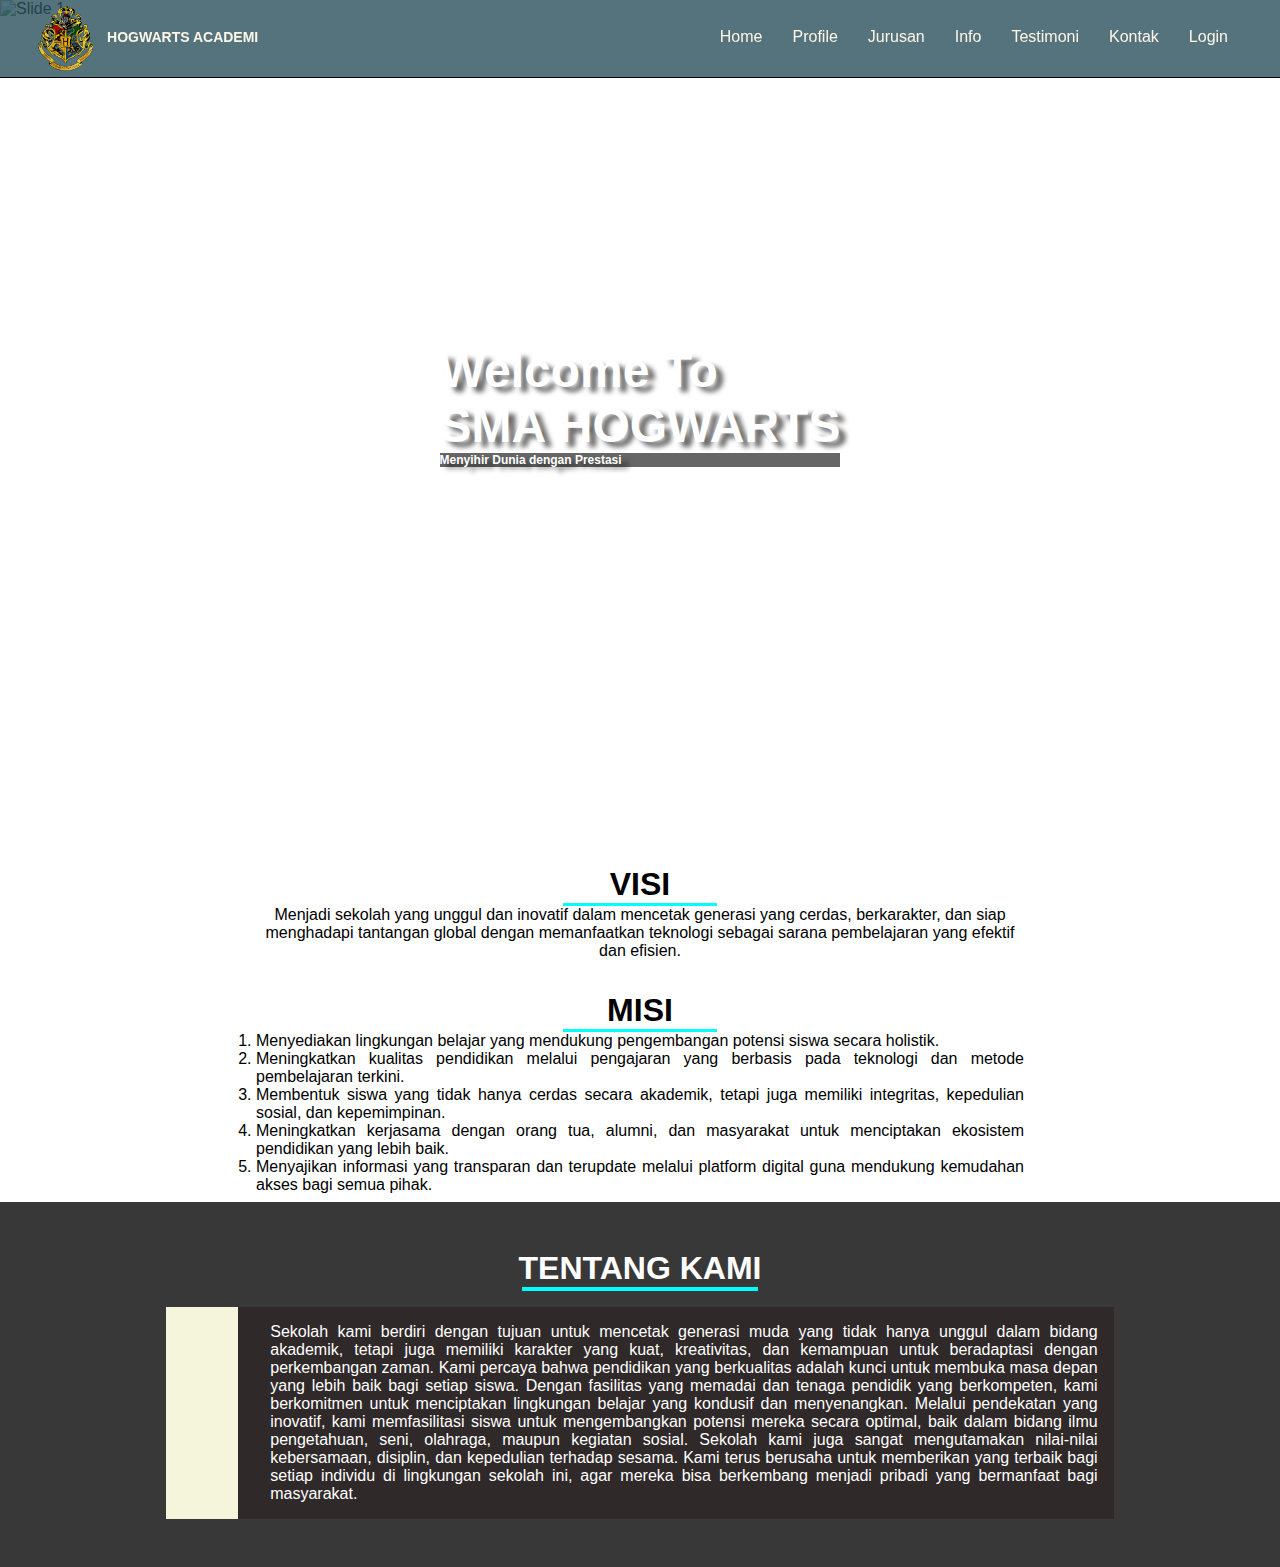
==== commit 8614df37: "update navbar" ====
--- a/public/index.html
+++ b/public/index.html
@@ -1,195 +1,147 @@
 <!DOCTYPE html>
 <html lang="en">
-  <head>
-    <meta charset="UTF-8" />
-    <meta name="viewport" content="width=device-width, initial-scale=1.0" />
-    <title>SMK</title>
-    <link rel="stylesheet" href="../styles/style.css" />
-    <link rel="stylesheet" href="https://unpkg.com/aos@next/dist/aos.css" />
-  </head>
-  <body>
-    <div id="navbar-container"></div>
-    <header>
-      <div class="carousel-container">
-        <div class="carousel">
-          <div class="carousel-slide">
-            <img src="../assets/home/1 SMA HOGWARTS.png" alt="Slide 1" />
-            <div class="caption">
-              <h1>Welcome To<br />SMA HOGWARTS</h1>
-              <p>Menyihir Dunia dengan Prestasi</p>
-            </div>
-          </div>
-          <div class="carousel-slide no-cover">
-            <img src="../assets/home/2 JURUSAN.png" alt="Slide 2" />
-            <div class="caption">
-              <h1>Welcome To SMK 300</h1>
-              <p>Lorem ipsum dolor sit amet, consectetur adipisicing elit.</p>
-            </div>
-          </div>
-          <div class="carousel-slide">
-            <img src="../assets/home/3 LULUS 2 TAHUN.png" alt="Slide 3" />
-            <div class="caption">
-              <h1>Welcome To SMK 300</h1>
-              <p>Lorem ipsum dolor sit amet, consectetur adipisicing elit.</p>
-            </div>
-          </div>
-          <div class="carousel-slide">
-            <img src="../assets/home/4 OR DAN EKS.png" alt="Slide 4" />
-            <div class="caption">
-              <h1>Welcome To SMK 300</h1>
-              <p>Lorem ipsum dolor sit amet, consectetur adipisicing elit.</p>
-            </div>
-          </div>
-          <div class="carousel-slide">
-            <img src="../assets/home/5 FASILITAS.png" alt="Slide 5" />
-            <div class="caption">
-              <h1>Welcome To SMK 300</h1>
-              <p>Lorem ipsum dolor sit amet, consectetur adipisicing elit.</p>
-            </div>
+
+<head>
+  <meta charset="UTF-8" />
+  <meta name="viewport" content="width=device-width, initial-scale=1.0" />
+  <title>Home</title>
+  <link rel="stylesheet" href="../styles/style.css" />
+  <!-- <script>
+      document.addEventListener("DOMContentLoaded", function () {
+        fetch("navbar.html")
+        .then((response) => response.text())
+        .then((data) => {
+          document.getElementById("navbar-container").innerHTML = data;
+          });
+      });
+    </script> -->
+</head>
+
+<body>
+  <div id="navbar-container"></div>
+  <header>
+    <div class="carousel-container">
+      <div class="carousel">
+        <div class="carousel-slide">
+          <img src="../assets/1 SMA HOGWARTS.png" alt="Slide 1" />
+          <div class="caption">
+            <h1>Welcome To<br />SMA HOGWARTS</h1>
+            <p>Menyihir Dunia dengan Prestasi</p>
           </div>
         </div>
-        <!-- Tombol Navigasi -->
-        <button class="prev" onclick="prevSlide()">&#10094;</button>
-        <button class="next" onclick="nextSlide()">&#10095;</button>
-      </div>
-    </header>
-
-    <main>
-      <div class="visi-misi">
-        <section class="visi" data-aos="fade-down">
-          <h1 class="judul">Visi</h1>
-          <p class="isi">
-            Visi kami adalah menjadi sekolah unggul dan inovatif yang mencetak
-            generasi cerdas, berkarakter, dan siap menghadapi tantangan global.
-            <span class="hide" data-aos="fade-down">
-              Kami memanfaatkan teknologi sebagai sarana pembelajaran yang
-              efektif dan efisien, guna menciptakan lingkungan belajar yang
-              dinamis dan mendukung perkembangan kreativitas, kolaborasi, serta
-              kemampuan berpikir kritis. Dengan pendekatan ini, kami berkomitmen
-              untuk mempersiapkan siswa yang tidak hanya sukses secara akademis,
-              tetapi juga memiliki integritas dan rasa tanggung jawab tinggi.
-            </span>
-            <button class="toggle-content">Baca Selengkapnya</button>
-          </p>
-        </section>
-        <section class="misi">
-          <h1 class="judul" data-aos="fade-down">Misi</h1>
-          <ol class="isi">
-            <li data-aos="fade-down">
-              Menyediakan pendidikan yang berkualitas dengan pendekatan yang
-              berpusat pada siswa, untuk mengembangkan potensi intelektual,
-              emosional, dan sosial setiap individu.
-            </li>
-            <li data-aos="fade-down">
-              Mengintegrasikan teknologi dalam pembelajaran untuk meningkatkan
-              efektivitas dan efisiensi proses belajar mengajar, serta
-              mempersiapkan siswa menghadapi tantangan dunia digital.
-            </li>
-            <span class="hide">
-              <li data-aos="fade-down">
-                Membangun karakter siswa melalui pendidikan yang berfokus pada
-                nilai-nilai moral, etika, dan kedisiplinan, guna menciptakan
-                individu yang bertanggung jawab, empati, dan memiliki
-                integritas.
-              </li>
-              <li data-aos="fade-down">
-                Mendorong kreativitas dan inovasi dengan memberikan ruang bagi
-                siswa untuk mengeksplorasi ide dan solusi baru, baik dalam
-                bidang akademik maupun non-akademik.
-              </li>
-              <li data-aos="fade-down">
-                Mengembangkan keterampilan berpikir kritis dan problem solving
-                melalui metode pembelajaran yang menantang siswa untuk
-                menganalisis, menilai, dan menyelesaikan masalah secara mandiri
-                maupun kolaboratif.
-              </li>
-              <li data-aos="fade-down">
-                Membangun kemitraan yang kuat dengan orang tua, komunitas, dan
-                dunia usaha untuk menciptakan ekosistem pendidikan yang saling
-                mendukung dan relevan dengan kebutuhan global.
-              </li>
-              <li data-aos="fade-down">
-                Memberikan pembelajaran yang inklusif dan berkeadilan untuk
-                memastikan setiap siswa, tanpa terkecuali, mendapatkan
-                kesempatan yang sama untuk berkembang dan sukses.
-              </li>
-              <li data-aos="fade-down">
-                Mempersiapkan siswa untuk menjadi pemimpin masa depan yang
-                memiliki kemampuan adaptasi yang tinggi, mampu bekerja dalam tim
-                global, dan memiliki visi yang luas untuk memberikan kontribusi
-                positif kepada masyarakat.
-              </li>
-            </span>
-            <button class="toggle-content">Baca Selengkapnya</button>
-          </ol>
-        </section>
-      </div>
-
-      <div class="prestasi">
-        <div class="sub-judul-prestasi">
-          <h1>PRESTASI SISWA/I SMA HOGWARTS</h1>
-          <p>
-            Kami bangga dengan prestasi yang diraih siswa-siswa kami di berbagai
-            bidang. Inilah bukti kerja keras dan dedikasi mereka di SMA
-            Hogwarts.
-          </p>
+        <div class="carousel-slide">
+          <img src="../assets/2 JURUSAN.png" alt="Slide 2" />
+          <div class="caption">
+            <h1>Welcome To SMK 300</h1>
+            <p>
+              Lorem ipsum dolor sit amet, consectetur adipisicing elit. Quod
+              voluptatem officiis molestias quas, ducimus laudantium saepe
+              fuga
+            </p>
+          </div>
         </div>
-        <div class="caption-prestasi">
-          <img src="../assets/home/prestasi.png" alt="" class="hide" />
-          <p class="caption-prestasi1">Perkumpulan Ilmuan Muda</p>
-          <p class="caption-prestasi2">Meraih Juara 1 di Bidang Akademik</p>
+        <div class="carousel-slide">
+          <img src="../assets/2 JURUSAN.png" alt="Slide 3" />
+          <div class="caption">
+            <h1>Welcome To SMK 300</h1>
+            <p>
+              Lorem ipsum dolor sit amet, consectetur adipisicing elit. Quod
+              voluptatem officiis molestias quas, ducimus laudantium saepe
+              fuga
+            </p>
+          </div>
+        </div>
+        <div class="carousel-slide">
+          <img src="../assets/2 JURUSAN.png" alt="Slide 4" />
+          <div class="caption">
+            <h1>Welcome To SMK 300</h1>
+            <p>
+              Lorem ipsum dolor sit amet, consectetur adipisicing elit. Quod
+              voluptatem officiis molestias quas, ducimus laudantium saepe
+              fuga
+            </p>
+          </div>
+        </div>
+        <div class="carousel-slide">
+          <img src="../assets/2 JURUSAN.png" alt="Slide 5" />
+          <div class="caption">
+            <h1>Welcome To SMK 300</h1>
+            <p>
+              Lorem ipsum dolor sit amet, consectetur adipisicing elit. Quod
+              voluptatem officiis molestias quas, ducimus laudantium saepe
+              fuga
+            </p>
+          </div>
         </div>
       </div>
-
-      <div class="kegiatan">
-        <div class="sub-judul-kegiatan">
-          <h1>KEGIATAN SMA HOGWARTS</h1>
-        </div>
-        <div class="caption-kegiatan">
-          <img src="../assets/home/kegiatan.png" alt="" class="hide" />
-          <p class="caption-kegiatan1">OSIS SMA HOGWARTS</p>
-          <p class="caption-kegiatan2">Kebersamaan dan Kepemimpinan</p>
-        </div>
-      </div>
-      <div class="tentang-kami">
-        <h1>Tentang Kami</h1>
+    </div>
+  </header>
+  <main>
+    <!-- Visi Misi -->
+    <div class="visiMisi">
+      <h1>VISI</h1>
+      <hr />
+      <p>
+        Menjadi sekolah yang unggul dan inovatif dalam mencetak generasi yang
+        cerdas, berkarakter, dan siap menghadapi tantangan global dengan
+        memanfaatkan teknologi sebagai sarana pembelajaran yang efektif dan
+        efisien.
+      </p>
+      <h1>MISI</h1>
+      <hr />
+      <ol>
+        <li>
+          Menyediakan lingkungan belajar yang mendukung pengembangan potensi
+          siswa secara holistik.
+        </li>
+        <li>
+          Meningkatkan kualitas pendidikan melalui pengajaran yang berbasis
+          pada teknologi dan metode pembelajaran terkini.
+        </li>
+        <li>
+          Membentuk siswa yang tidak hanya cerdas secara akademik, tetapi juga
+          memiliki integritas, kepedulian sosial, dan kepemimpinan.
+        </li>
+        <li>
+          Meningkatkan kerjasama dengan orang tua, alumni, dan masyarakat
+          untuk menciptakan ekosistem pendidikan yang lebih baik.
+        </li>
+        <li>
+          Menyajikan informasi yang transparan dan terupdate melalui platform
+          digital guna mendukung kemudahan akses bagi semua pihak.
+        </li>
+      </ol>
+    </div>
+    <!-- Visi Misi END -->
+    <!-- Tentang Kami -->
+    <div class="tentangKami">
+      <h1>TENTANG KAMI</h1>
+      <hr />
+      <div class="content">
+        <img src="" alt="" />
         <p>
-          <b>SMA Hogwarts </b>adalah sekolah menengah atas yang mengedepankan
-          pembelajaran holistik dan kreatif dengan memadukan akademik, seni, dan
-          keterampilan hidup dalam suasana yang imajinatif dan inspiratif.
-          Terinspirasi dari nilai-nilai keragaman, kolaborasi, dan inovasi, SMA
-          Hogwarts menyediakan lingkungan belajar yang mendukung perkembangan
-          intelektual, karakter, dan jiwa sosial para siswa. Dengan kurikulum
-          yang dirancang untuk menumbuhkan keterampilan berpikir kritis dan
-          kreatif, sekolah ini menawarkan berbagai jurusan yang membekali siswa
-          untuk siap menghadapi tantangan masa depan, seperti
-          <b
-            >Teknik Magis, Ilmu Komunikasi Magis, Ilmu Magis Kuno, dan Teknik
-            Ramuan dan Pengobatan Magis.</b
-          >
-        </p>
-        <p>
-          Di SMA Hogwarts, siswa tidak hanya belajar di kelas, tetapi juga
-          terlibat dalam ekstrakurikuler dan komunitas yang memperluas wawasan
-          mereka, seperti
-          <b
-            >Perkumpulan Ilmuwan Muda, Perhimpunan Penulis dan Pewarta,
-            Komunitas Pecinta Alam, Hogwarts’s Band</b
-          >
-          serta <b>Tim Basket Hogwarts.</b>Tim Basket Hogwarts. Dengan fasilitas
-          yang lengkap dan dukungan dari para staf pengajar profesional, SMA
-          Hogwarts adalah tempat di mana kreativitas, intelektualitas, dan
-          karakter yang kuat dikembangkan untuk membentuk generasi muda yang
-          siap berkontribusi dalam masyarakat.
+          Sekolah kami berdiri dengan tujuan untuk mencetak generasi muda yang
+          tidak hanya unggul dalam bidang akademik, tetapi juga memiliki
+          karakter yang kuat, kreativitas, dan kemampuan untuk beradaptasi
+          dengan perkembangan zaman. Kami percaya bahwa pendidikan yang
+          berkualitas adalah kunci untuk membuka masa depan yang lebih baik
+          bagi setiap siswa. Dengan fasilitas yang memadai dan tenaga pendidik
+          yang berkompeten, kami berkomitmen untuk menciptakan lingkungan
+          belajar yang kondusif dan menyenangkan. Melalui pendekatan yang
+          inovatif, kami memfasilitasi siswa untuk mengembangkan potensi
+          mereka secara optimal, baik dalam bidang ilmu pengetahuan, seni,
+          olahraga, maupun kegiatan sosial. Sekolah kami juga sangat
+          mengutamakan nilai-nilai kebersamaan, disiplin, dan kepedulian
+          terhadap sesama. Kami terus berusaha untuk memberikan yang terbaik
+          bagi setiap individu di lingkungan sekolah ini, agar mereka bisa
+          berkembang menjadi pribadi yang bermanfaat bagi masyarakat.
         </p>
       </div>
-    </main>
+    </div>
+    <!-- Tentang Kami END -->
+  </main>
+  <script src="../script/main.js" defer></script>
+  <!-- <script src="/script/navbar.js" defer></script> -->
+</body>
 
-    <script src="../script/main.js" defer></script>
-    <script src="https://unpkg.com/aos@next/dist/aos.js"></script>
-    <script>
-      AOS.init();
-    </script>
-    <!-- <script src="/script/navbar.js" defer></script> -->
-  </body>
-</html>
+</html>--- a/styles/style.css
+++ b/styles/style.css
@@ -6,14 +6,13 @@
 }
 
 body {
-  overflow-x: hidden;
-  background-color: #2d4354;
   margin: 0;
   font-family: sans-serif, Tahoma, Verdana;
 }
 
 /* Header Start */
 header {
+  width: 100vw;
   overflow: hidden;
   position: relative;
 }
@@ -27,251 +26,106 @@
 .carousel {
   display: flex;
   transition: transform 0.5s ease-in-out;
+  width: 100%;
 }
 
 .carousel-slide {
   min-width: 100%;
+  position: relative;
   display: flex;
+  align-items: center;
   justify-content: center;
-  position: relative;
 }
 
 .carousel-slide img {
-  width: 100%;
-  height: 100vh;
+  width: 100vw;
+  height: 90vh;
   object-fit: cover;
-}
-
-.carousel-slide.no-cover img {
-  object-fit: fill;
 }
 
 .caption {
   position: absolute;
-  bottom: 10%;
-  left: 10%;
   color: #fff;
-  background-color: rgba(0, 0, 0, 0.6);
-  padding: 10px 20px;
-  border-radius: 5px;
-  text-shadow: 3px 3px 5px rgba(0, 0, 0, 0.6);
-}
-
-.caption h1 {
-  font-size: 2.5em;
-  margin: 0;
+  /* background-color: rgba(0, 0, 0, 0.6); */
+  font-size: 1.5em;
+  font-weight: bold;
+  /* border-radius: 1px; */
+  text-shadow: 7px 5px 5px rgba(0, 0, 0, 0.6);
 }
 
 .caption p {
-  font-size: 1em;
-  margin: 5px 0 0;
-}
-
-button.prev,
-button.next {
-  position: absolute;
-  top: 50%;
-  transform: translateY(-50%);
-  background-color: rgba(0, 0, 0, 0.5);
-  border: none;
-  color: white;
-  padding: 10px;
-  cursor: pointer;
-  font-size: 2em;
-  z-index: 10;
-}
-
-button.prev {
-  left: 10px;
-}
-
-button.next {
-  right: 10px;
-}
-
-button:hover {
-  background-color: rgba(0, 0, 0, 0.8);
+  background-color: rgba(0, 0, 0, 0.6);
+  font-size: 0.5em;
+  max-width: auto;
 }
 
 /* Header End */
 
 /* Main Start */
-
-/* visi misi start */
-.visi-misi {
+/*Visi dan Misi*/
+.visiMisi {
+  margin-top: 1em;
   text-align: center;
-  background-color: #2d4354;
-  border-radius: 8px;
-  padding: 2rem 2rem;
-  margin: 2rem 2rem;
-  box-shadow: 0 4px 8px rgba(0, 0, 0, 0.2);
+  padding: 0.5em 20%;
 }
 
-.judul {
-  font-size: 2em;
-  color: #dbc7af;
-  text-align: center;
-  margin-top: 2rem;
-  animation: fadeIn 1.5s ease-out;
+.visiMisi h1 {
+  padding-top: 1em;
 }
 
-.isi {
-  color: #fff3e5;
-  font-size: 1.2em;
-  line-height: 1.6;
+.visiMisi li {
   text-align: justify;
-  animation: slideUp 1s ease-out;
 }
 
-.toggle-content {
-  display: none;
-  margin: 1rem auto;
-  padding: 0.5rem 1rem;
-  background-color: #dbc7af;
-  color: #2d4354;
-  border: none;
-  border-radius: 5px;
-  cursor: pointer;
+/* Tentang Kami */
+.tentangKami {
+  padding: 3rem;
+  background-color: rgb(56, 56, 56);
 }
 
-.toggle-content:hover {
-  background-color: #c0a98e;
-}
-/* visi misi end */
-
-/* prestasi start */
-.prestasi {
-  width: 100%;
-  height: 100vh; /* atau ukuran yang sesuai */
-  background-image: url("../assets/home/background-home1.png");
-  background-size: cover;
-  background-repeat: no-repeat;
-}
-.sub-judul-prestasi {
+.tentangKami h1 {
+  color: #fff;
   text-align: center;
 }
-.sub-judul-prestasi h1 {
-  padding-top: 1em;
-  color: #2d4354;
+
+.content {
+  display: flex;
+  text-align: center;
+  padding-top: 1rem;
+  padding-right: 10%;
+  padding-left: 10%;
 }
 
-.sub-judul-prestasi p {
-  padding: 1em 1em 0em 1em;
-  font-size: 1em;
-  color: #636a70;
+.content img {
+  background-color: beige;
+  padding: 1em;
+  width: 40%;
 }
 
-.caption-prestasi {
-  font-weight: 700;
-  padding-top: 3em;
-  font-size: 33px;
-  display: grid;
-  gap: 2em;
-  color: #fff3e5;
-  position: relative;
+.content p {
+  padding: 1em;
+  background-color: rgb(48, 41, 41);
+  color: white;
+  padding-left: 2rem;
+  text-align: justify;
 }
 
-.caption-prestasi img {
-  width: 600px;
-  position: absolute;
-  right: -8%;
-  bottom: -50%;
-  z-index: 999;
+hr {
+  height: 0.2rem;
+  margin: 0 auto;
+  background-color: aqua;
+  width: 20%;
 }
 
-.caption-prestasi1 {
-  font-size: 2rem;
-  text-align: center;
-  max-width: 500px;
-  background-color: #73766a;
-  padding: 5px 0px 5px 0px;
-  position: relative;
-  right: 10px;
-  border-radius: 10px;
-}
+/* Main END */
+@media screen and (max-width: 768px) {
+  html {
+    font-size: 75%;
+    text-align: justify;
+  }
 
-.caption-prestasi2 {
-  max-width: 100%;
-  background: linear-gradient(to right, #73766a, #fff3e5);
-  padding: 5px 20px 5px 20px;
-  position: relative;
-  right: -200px;
-  border-radius: 10px;
-}
-/* Prestasi End */
-/* kegiatan start */
-.kegiatan {
-  width: 100%;
-  height: 100vh; /* atau ukuran yang sesuai */
-  background-image: url("../assets/home/background-home2.png");
-  background-size: cover;
-  background-repeat: no-repeat;
-}
-.sub-judul-kegiatan {
-  padding-top: 1em;
-  color: #2d4354;
-  text-align: center;
-  color: #fff3e5;
-}
-
-.caption-kegiatan {
-  font-weight: 700;
-  padding-top: 3em;
-  font-size: 33px;
-  display: grid;
-  gap: 5em;
-  position: relative;
-  color: #2d4354;
-}
-
-.caption-kegiatan img {
-  width: 1000px;
-  position: absolute;
-  bottom: -30%;
-  z-index: 999;
-}
-
-.caption-kegiatan1 {
-  font-size: 2rem;
-  max-width: 100%;
-  padding: 5px 10px 5px 20px;
-  position: relative;
-  right: -700px;
-  border-radius: 10px;
-  background: linear-gradient(to right, #fff9eb, #2d4354);
-}
-
-.caption-kegiatan2 {
-  font-size: 2rem;
-  text-align: end;
-  max-width: 80%;
-  background: linear-gradient(to right, #2d4354, #fff9eb);
-  padding: 5px 20px 5px 10px;
-  position: relative;
-  right: 10px;
-  border-radius: 10px;
-}
-
-.tentang-kami {
-  padding: 10px 0px 10px 0px;
-  text-align: center;
-  background-color: #fff3e5;
-  color: #2d4354;
-}
-.tentang-kami p {
-  padding: 5px 10% 5px 10%;
-}
-
-/* Responsive styles */
-@media (max-width: 768px) {
-  .hide {
-    display: none;
+  .caption {
+    font-size: 1.5em;
+    padding: 8px 16px;
   }
-  .caption-kegiatan1,
-  .caption-prestasi2 {
-    right: -5%;
-  }
-  .toggle-content {
-    display: block;
-  }
-}
+}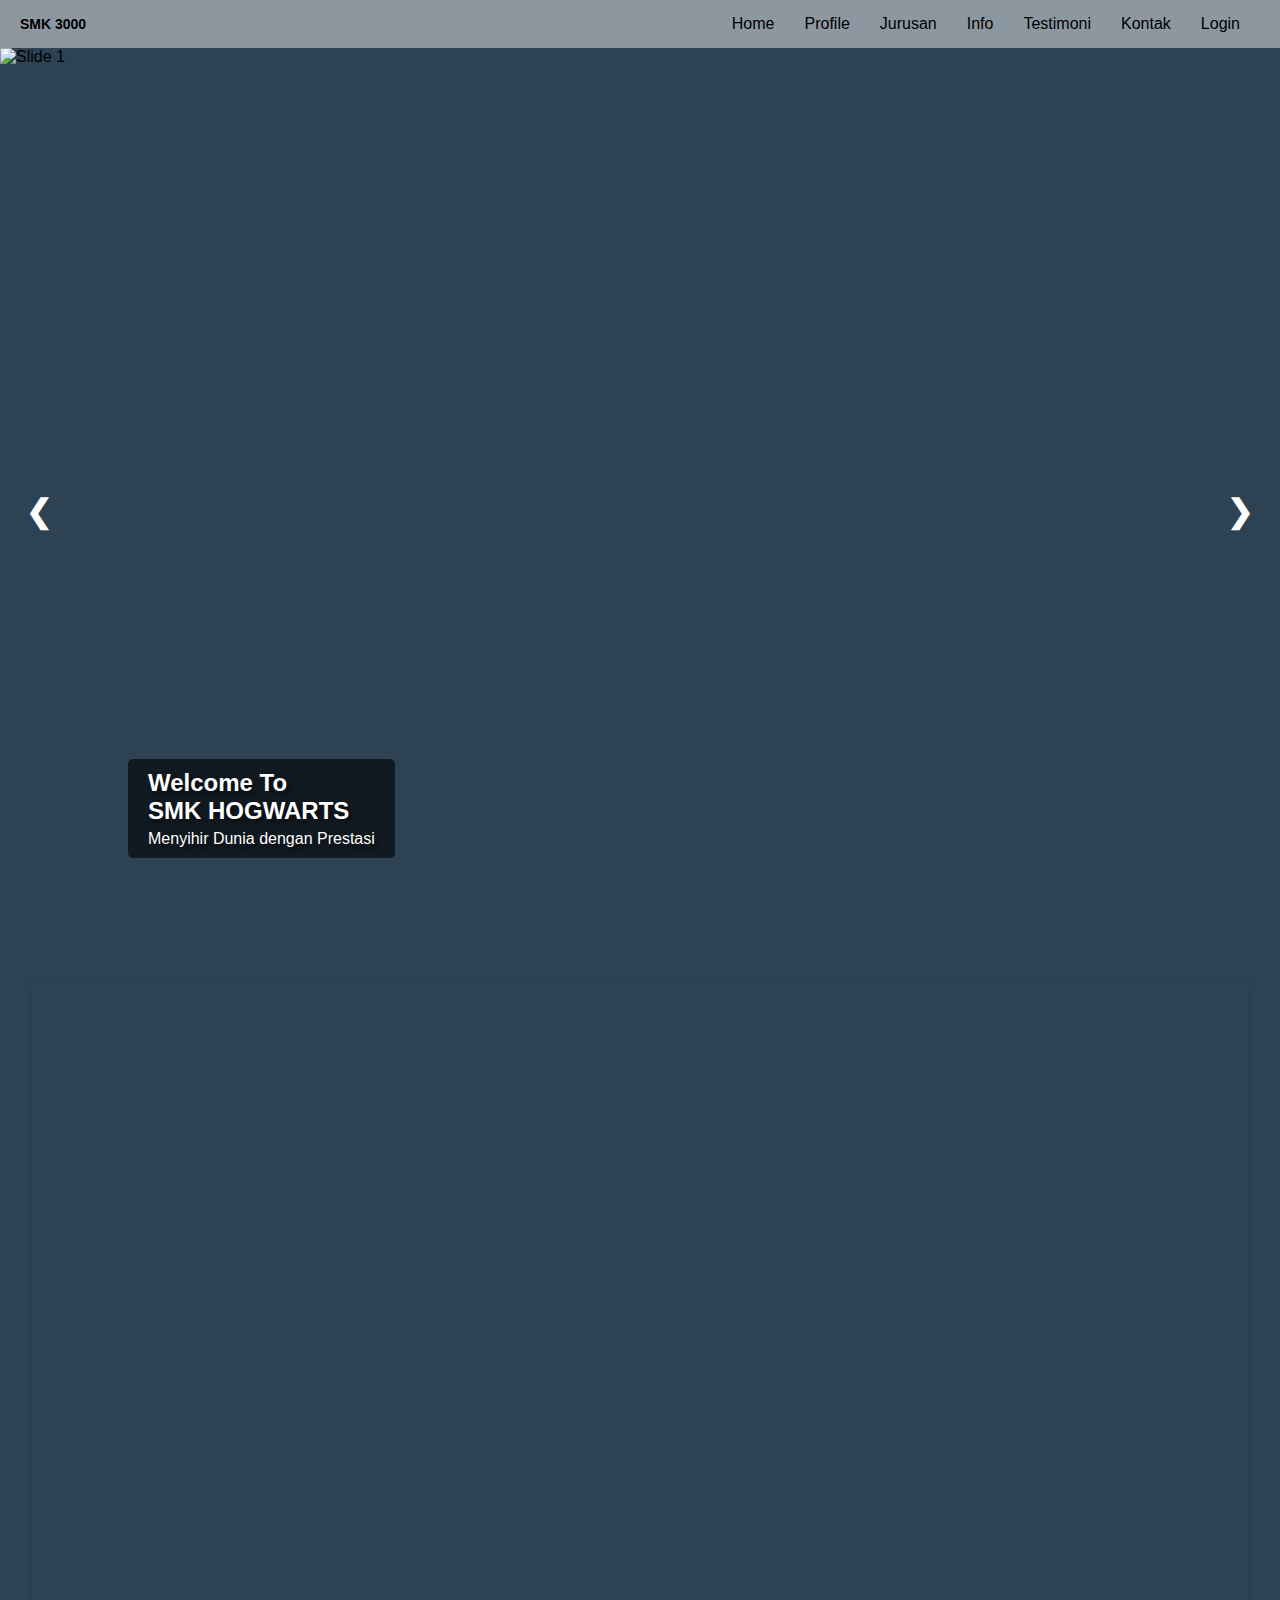
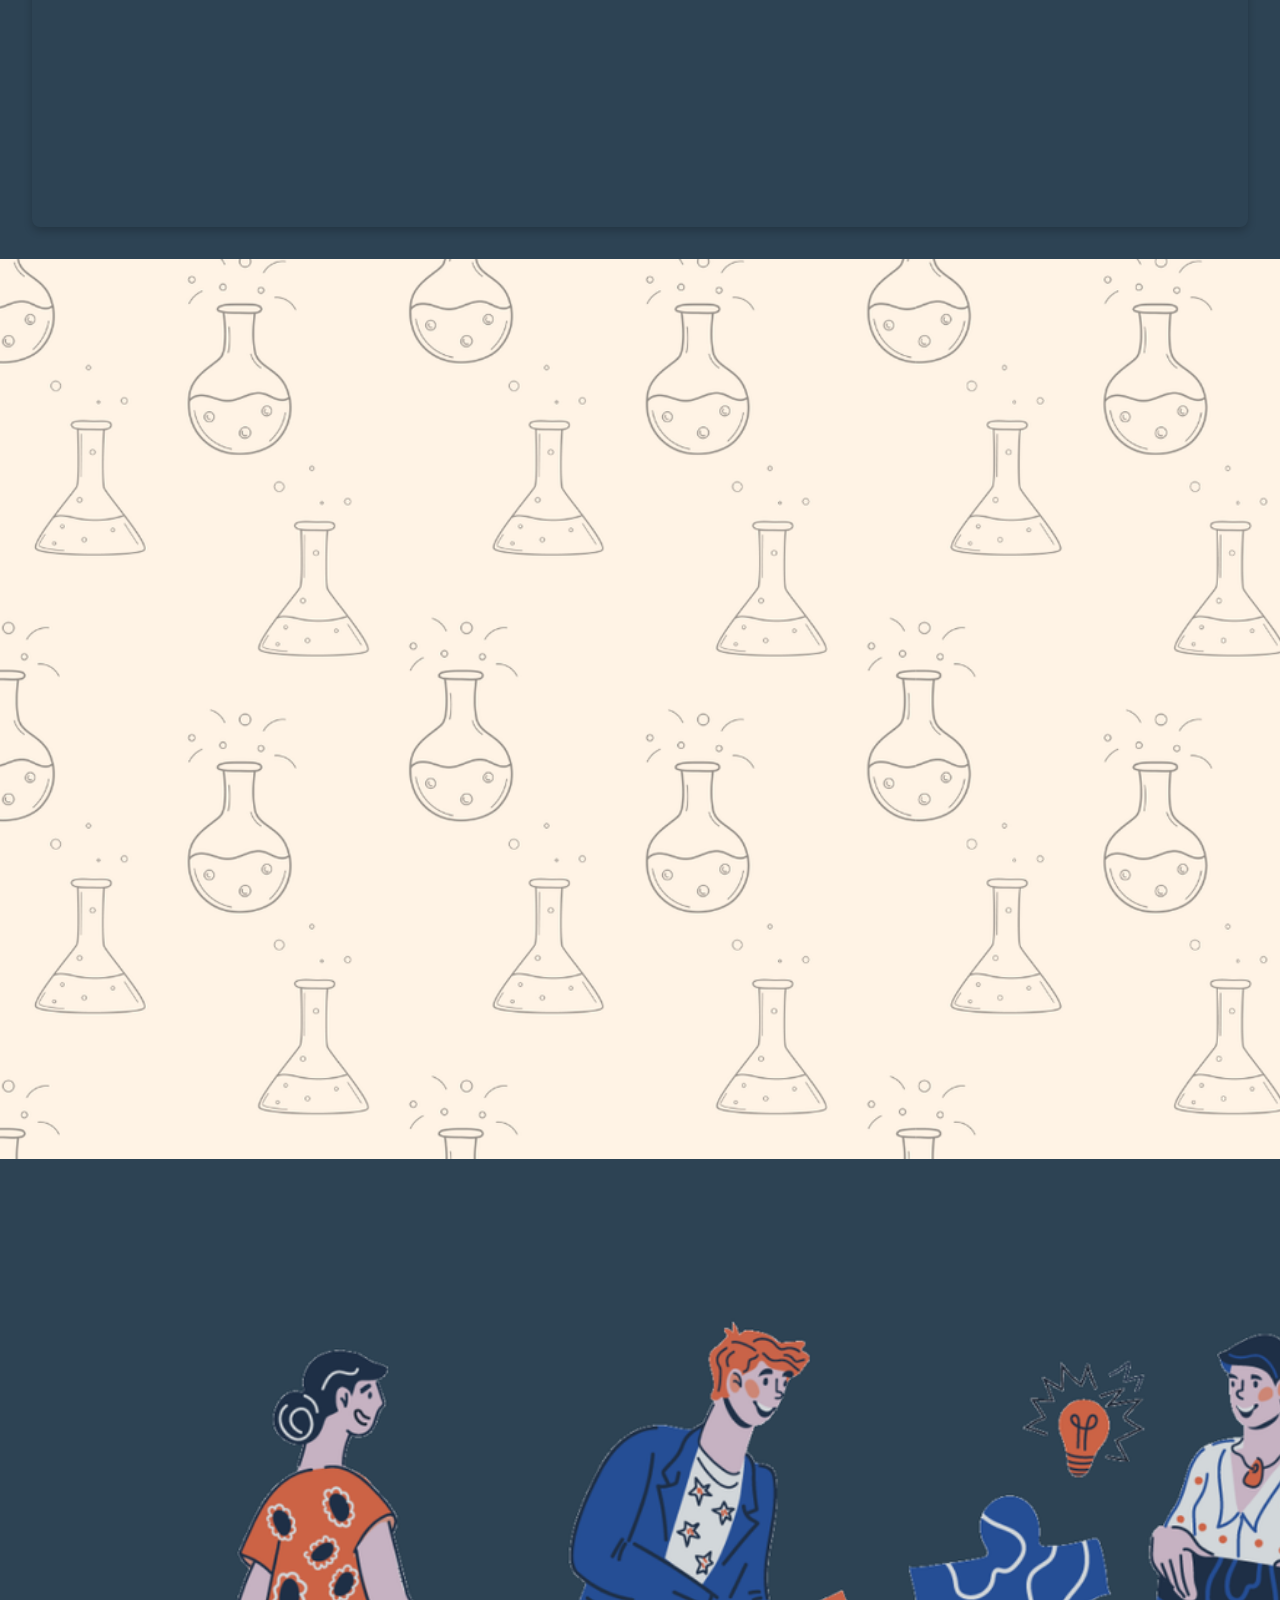
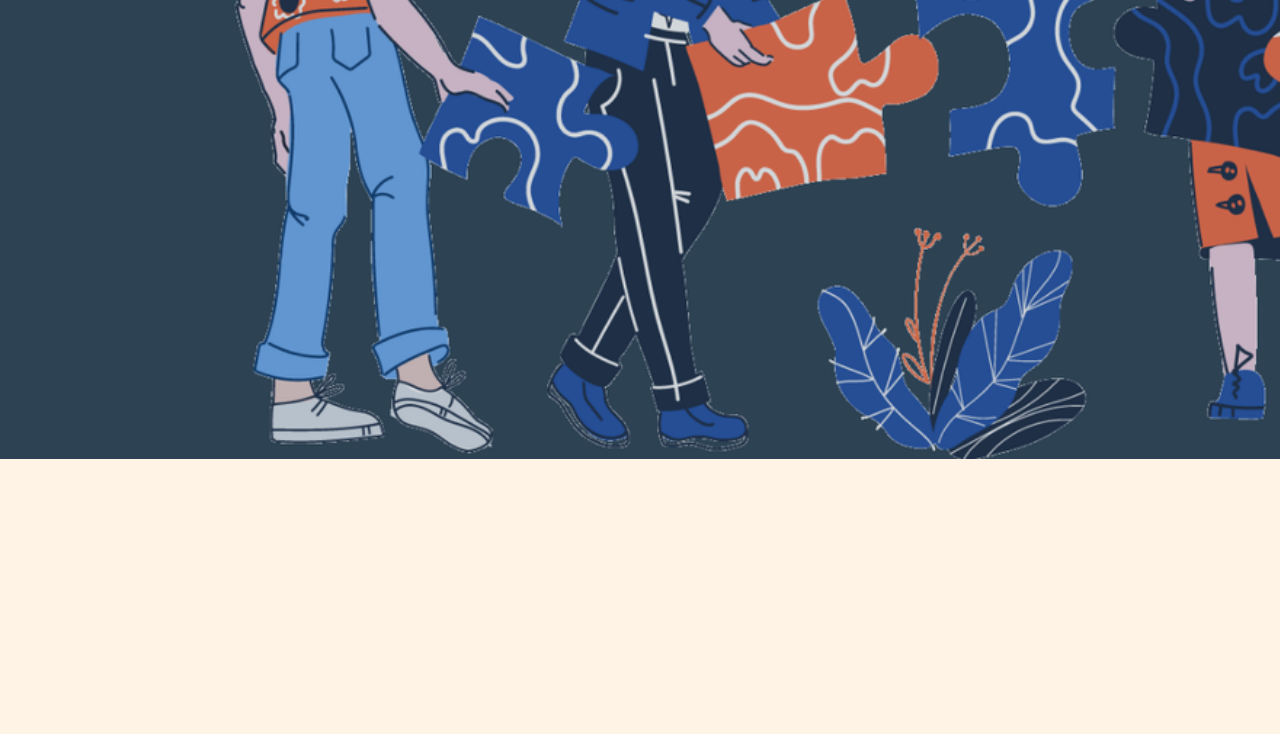
==== commit 00ad9d20: "Memperbaiki tampilan" ====
--- a/public/index.html
+++ b/public/index.html
@@ -1,147 +1,237 @@
 <!DOCTYPE html>
 <html lang="en">
-
-<head>
-  <meta charset="UTF-8" />
-  <meta name="viewport" content="width=device-width, initial-scale=1.0" />
-  <title>Home</title>
-  <link rel="stylesheet" href="../styles/style.css" />
-  <!-- <script>
-      document.addEventListener("DOMContentLoaded", function () {
-        fetch("navbar.html")
-        .then((response) => response.text())
-        .then((data) => {
-          document.getElementById("navbar-container").innerHTML = data;
-          });
-      });
-    </script> -->
-</head>
-
-<body>
-  <div id="navbar-container"></div>
-  <header>
-    <div class="carousel-container">
-      <div class="carousel">
-        <div class="carousel-slide">
-          <img src="../assets/1 SMA HOGWARTS.png" alt="Slide 1" />
-          <div class="caption">
-            <h1>Welcome To<br />SMA HOGWARTS</h1>
-            <p>Menyihir Dunia dengan Prestasi</p>
-          </div>
-        </div>
-        <div class="carousel-slide">
-          <img src="../assets/2 JURUSAN.png" alt="Slide 2" />
-          <div class="caption">
-            <h1>Welcome To SMK 300</h1>
-            <p>
-              Lorem ipsum dolor sit amet, consectetur adipisicing elit. Quod
-              voluptatem officiis molestias quas, ducimus laudantium saepe
-              fuga
-            </p>
-          </div>
-        </div>
-        <div class="carousel-slide">
-          <img src="../assets/2 JURUSAN.png" alt="Slide 3" />
-          <div class="caption">
-            <h1>Welcome To SMK 300</h1>
-            <p>
-              Lorem ipsum dolor sit amet, consectetur adipisicing elit. Quod
-              voluptatem officiis molestias quas, ducimus laudantium saepe
-              fuga
-            </p>
-          </div>
-        </div>
-        <div class="carousel-slide">
-          <img src="../assets/2 JURUSAN.png" alt="Slide 4" />
-          <div class="caption">
-            <h1>Welcome To SMK 300</h1>
-            <p>
-              Lorem ipsum dolor sit amet, consectetur adipisicing elit. Quod
-              voluptatem officiis molestias quas, ducimus laudantium saepe
-              fuga
-            </p>
-          </div>
-        </div>
-        <div class="carousel-slide">
-          <img src="../assets/2 JURUSAN.png" alt="Slide 5" />
-          <div class="caption">
-            <h1>Welcome To SMK 300</h1>
-            <p>
-              Lorem ipsum dolor sit amet, consectetur adipisicing elit. Quod
-              voluptatem officiis molestias quas, ducimus laudantium saepe
-              fuga
-            </p>
-          </div>
-        </div>
-      </div>
-    </div>
-  </header>
-  <main>
-    <!-- Visi Misi -->
-    <div class="visiMisi">
-      <h1>VISI</h1>
-      <hr />
-      <p>
-        Menjadi sekolah yang unggul dan inovatif dalam mencetak generasi yang
-        cerdas, berkarakter, dan siap menghadapi tantangan global dengan
-        memanfaatkan teknologi sebagai sarana pembelajaran yang efektif dan
-        efisien.
-      </p>
-      <h1>MISI</h1>
-      <hr />
-      <ol>
-        <li>
-          Menyediakan lingkungan belajar yang mendukung pengembangan potensi
-          siswa secara holistik.
-        </li>
-        <li>
-          Meningkatkan kualitas pendidikan melalui pengajaran yang berbasis
-          pada teknologi dan metode pembelajaran terkini.
-        </li>
-        <li>
-          Membentuk siswa yang tidak hanya cerdas secara akademik, tetapi juga
-          memiliki integritas, kepedulian sosial, dan kepemimpinan.
-        </li>
-        <li>
-          Meningkatkan kerjasama dengan orang tua, alumni, dan masyarakat
-          untuk menciptakan ekosistem pendidikan yang lebih baik.
-        </li>
-        <li>
-          Menyajikan informasi yang transparan dan terupdate melalui platform
-          digital guna mendukung kemudahan akses bagi semua pihak.
-        </li>
-      </ol>
-    </div>
-    <!-- Visi Misi END -->
-    <!-- Tentang Kami -->
-    <div class="tentangKami">
-      <h1>TENTANG KAMI</h1>
-      <hr />
-      <div class="content">
-        <img src="" alt="" />
-        <p>
-          Sekolah kami berdiri dengan tujuan untuk mencetak generasi muda yang
-          tidak hanya unggul dalam bidang akademik, tetapi juga memiliki
-          karakter yang kuat, kreativitas, dan kemampuan untuk beradaptasi
-          dengan perkembangan zaman. Kami percaya bahwa pendidikan yang
-          berkualitas adalah kunci untuk membuka masa depan yang lebih baik
-          bagi setiap siswa. Dengan fasilitas yang memadai dan tenaga pendidik
-          yang berkompeten, kami berkomitmen untuk menciptakan lingkungan
-          belajar yang kondusif dan menyenangkan. Melalui pendekatan yang
-          inovatif, kami memfasilitasi siswa untuk mengembangkan potensi
-          mereka secara optimal, baik dalam bidang ilmu pengetahuan, seni,
-          olahraga, maupun kegiatan sosial. Sekolah kami juga sangat
-          mengutamakan nilai-nilai kebersamaan, disiplin, dan kepedulian
-          terhadap sesama. Kami terus berusaha untuk memberikan yang terbaik
-          bagi setiap individu di lingkungan sekolah ini, agar mereka bisa
-          berkembang menjadi pribadi yang bermanfaat bagi masyarakat.
+  <head>
+    <meta charset="UTF-8" />
+    <meta name="viewport" content="width=device-width, initial-scale=1.0" />
+    <title>SMK HOGWARTS</title>
+    <link rel="stylesheet" href="../styles/style.css" />
+    <link rel="stylesheet" href="https://unpkg.com/aos@next/dist/aos.css" />
+  </head>
+  <body>
+    <div id="navbar-container"></div>
+    <header>
+      <div class="carousel-container">
+        <div class="carousel">
+          <div class="carousel-slide">
+            <img src="../assets/home/1 SMA HOGWARTS.png" alt="Slide 1" />
+            <div class="caption">
+              <h1>Welcome To<br />SMK HOGWARTS</h1>
+              <p>Menyihir Dunia dengan Prestasi</p>
+            </div>
+          </div>
+          <div class="carousel-slide no-cover">
+            <img src="../assets/home/2 JURUSAN.png" alt="Slide 2" />
+          </div>
+          <div class="carousel-slide no-cover">
+            <img src="../assets/home/3 LULUS 2 TAHUN.png" alt="Slide 3" />
+          </div>
+          <div class="carousel-slide">
+            <img src="../assets/home/4 OR DAN EKS.png" alt="Slide 4" />
+            <div class="caption">
+              <h1>Organisasi & Ekstrakurikuler</h1>
+              <p>Gabung dan Kembangkan Potensimu</p>
+            </div>
+          </div>
+          <div class="carousel-slide">
+            <img src="../assets/home/5 FASILITAS.png" alt="Slide 5" />
+            <div class="caption">
+              <h1>Fasilitas & Lingkungan Sekolah</h1>
+              <p>"Fasilitas di SMA Hogwarts yang nyaman dan kondusif"</p>
+            </div>
+          </div>
+        </div>
+        <!-- Tombol Navigasi -->
+        <a class="prev" onclick="prevSlide()">&#10094;</a>
+        <a class="next" onclick="nextSlide()">&#10095;</a>
+      </div>
+    </header>
+
+    <main>
+      <div class="visi-misi">
+        <section class="visi" data-aos="fade-down">
+          <h1 class="judul">Visi</h1>
+          <p class="isi">
+            Visi kami adalah menjadi sekolah unggul dan inovatif yang mencetak
+            generasi cerdas, berkarakter, dan siap menghadapi tantangan global.
+            <span class="hide" data-aos="fade-down">
+              Kami memanfaatkan teknologi sebagai sarana pembelajaran yang
+              efektif dan efisien, guna menciptakan lingkungan belajar yang
+              dinamis dan mendukung perkembangan kreativitas, kolaborasi, serta
+              kemampuan berpikir kritis. Dengan pendekatan ini, kami berkomitmen
+              untuk mempersiapkan siswa yang tidak hanya sukses secara akademis,
+              tetapi juga memiliki integritas dan rasa tanggung jawab tinggi.
+            </span>
+            <button class="toggle-content">Baca Selengkapnya</button>
+          </p>
+        </section>
+        <section class="misi">
+          <h1 class="judul" data-aos="fade-down">Misi</h1>
+          <ol class="isi">
+            <li data-aos="fade-down">
+              Menyediakan pendidikan yang berkualitas dengan pendekatan yang
+              berpusat pada siswa, untuk mengembangkan potensi intelektual,
+              emosional, dan sosial setiap individu.
+            </li>
+            <li data-aos="fade-down">
+              Mengintegrasikan teknologi dalam pembelajaran untuk meningkatkan
+              efektivitas dan efisiensi proses belajar mengajar, serta
+              mempersiapkan siswa menghadapi tantangan dunia digital.
+            </li>
+            <span class="hide">
+              <li data-aos="fade-down">
+                Membangun karakter siswa melalui pendidikan yang berfokus pada
+                nilai-nilai moral, etika, dan kedisiplinan, guna menciptakan
+                individu yang bertanggung jawab, empati, dan memiliki
+                integritas.
+              </li>
+              <li data-aos="fade-down">
+                Mendorong kreativitas dan inovasi dengan memberikan ruang bagi
+                siswa untuk mengeksplorasi ide dan solusi baru, baik dalam
+                bidang akademik maupun non-akademik.
+              </li>
+              <li data-aos="fade-down">
+                Mengembangkan keterampilan berpikir kritis dan problem solving
+                melalui metode pembelajaran yang menantang siswa untuk
+                menganalisis, menilai, dan menyelesaikan masalah secara mandiri
+                maupun kolaboratif.
+              </li>
+              <li data-aos="fade-down">
+                Membangun kemitraan yang kuat dengan orang tua, komunitas, dan
+                dunia usaha untuk menciptakan ekosistem pendidikan yang saling
+                mendukung dan relevan dengan kebutuhan global.
+              </li>
+              <li data-aos="fade-down">
+                Memberikan pembelajaran yang inklusif dan berkeadilan untuk
+                memastikan setiap siswa, tanpa terkecuali, mendapatkan
+                kesempatan yang sama untuk berkembang dan sukses.
+              </li>
+              <li data-aos="fade-down">
+                Mempersiapkan siswa untuk menjadi pemimpin masa depan yang
+                memiliki kemampuan adaptasi yang tinggi, mampu bekerja dalam tim
+                global, dan memiliki visi yang luas untuk memberikan kontribusi
+                positif kepada masyarakat.
+              </li>
+            </span>
+            <button class="toggle-content">Baca Selengkapnya</button>
+          </ol>
+        </section>
+      </div>
+
+      <div class="prestasi">
+        <div
+          class="sub-judul-prestasi"
+          data-aos="fade-down"
+          data-aos-duration="700"
+        >
+          <h1>PRESTASI SISWA/I SMA HOGWARTS</h1>
+          <p>
+            Kami bangga dengan prestasi yang diraih siswa-siswa kami di berbagai
+            bidang. Inilah bukti kerja keras dan dedikasi mereka di SMA
+            Hogwarts.
+          </p>
+        </div>
+        <div class="caption-prestasi">
+          <img
+            src="../assets/home/prestasi.png"
+            alt=""
+            class="hide"
+            data-aos="fade-left"
+            data-aos-delay="800"
+            data-aos-duration="800"
+          />
+          <p
+            class="caption-prestasi1"
+            data-aos="fade-right"
+            data-aos-delay="800"
+            data-aos-duration="800"
+          >
+            Perkumpulan Ilmuan Muda
+          </p>
+          <p
+            class="caption-prestasi2"
+            data-aos="fade-left"
+            data-aos-delay="800"
+            data-aos-duration="800"
+          >
+            Meraih Juara 1 di Bidang Akademik
+          </p>
+        </div>
+      </div>
+
+      <div class="kegiatan">
+        <div
+          class="sub-judul-kegiatan"
+          data-aos="fade-down"
+          data-aos-duration="700"
+        >
+          <h1>KEGIATAN SMA HOGWARTS</h1>
+        </div>
+        <div class="caption-kegiatan">
+          <img
+            src="../assets/home/kegiatan.png"
+            alt=""
+            class="hide"
+            data-aos="fade-right"
+            data-aos-delay="800"
+            data-aos-duration="800"
+          />
+          <p
+            class="caption-kegiatan1"
+            data-aos="fade-left"
+            data-aos-delay="800"
+            data-aos-duration="800"
+          >
+            OSIS SMA HOGWARTS
+          </p>
+          <p
+            class="caption-kegiatan2"
+            data-aos="fade-right"
+            data-aos-delay="800"
+            data-aos-duration="800"
+          >
+            Kebersamaan dan Kepemimpinan
+          </p>
+        </div>
+      </div>
+      <div class="tentang-kami">
+        <h1 data-aos="fade-down" data-aos-duration="800">Tentang Kami</h1>
+        <p data-aos="fade-down" data-aos-delay="500" data-aos-duration="800">
+          <b>SMA Hogwarts </b>adalah sekolah menengah atas yang mengedepankan
+          pembelajaran holistik dan kreatif dengan memadukan akademik, seni, dan
+          keterampilan hidup dalam suasana yang imajinatif dan inspiratif.
+          Terinspirasi dari nilai-nilai keragaman, kolaborasi, dan inovasi, SMA
+          Hogwarts menyediakan lingkungan belajar yang mendukung perkembangan
+          intelektual, karakter, dan jiwa sosial para siswa. Dengan kurikulum
+          yang dirancang untuk menumbuhkan keterampilan berpikir kritis dan
+          kreatif, sekolah ini menawarkan berbagai jurusan yang membekali siswa
+          untuk siap menghadapi tantangan masa depan, seperti
+          <b
+            >Teknik Magis, Ilmu Komunikasi Magis, Ilmu Magis Kuno, dan Teknik
+            Ramuan dan Pengobatan Magis.</b
+          >
         </p>
-      </div>
-    </div>
-    <!-- Tentang Kami END -->
-  </main>
-  <script src="../script/main.js" defer></script>
-  <!-- <script src="/script/navbar.js" defer></script> -->
-</body>
-
-</html>+        <p data-aos="fade-down" data-aos-delay="500" data-aos-duration="800">
+          Di SMA Hogwarts, siswa tidak hanya belajar di kelas, tetapi juga
+          terlibat dalam ekstrakurikuler dan komunitas yang memperluas wawasan
+          mereka, seperti
+          <b
+            >Perkumpulan Ilmuwan Muda, Perhimpunan Penulis dan Pewarta,
+            Komunitas Pecinta Alam, Hogwarts’s Band</b
+          >
+          serta <b>Tim Basket Hogwarts.</b>Tim Basket Hogwarts. Dengan fasilitas
+          yang lengkap dan dukungan dari para staf pengajar profesional, SMA
+          Hogwarts adalah tempat di mana kreativitas, intelektualitas, dan
+          karakter yang kuat dikembangkan untuk membentuk generasi muda yang
+          siap berkontribusi dalam masyarakat.
+        </p>
+      </div>
+    </main>
+
+    <script src="../script/main.js" defer></script>
+    <script src="https://unpkg.com/aos@next/dist/aos.js"></script>
+    <script>
+      AOS.init();
+    </script>
+    <!-- <script src="/script/navbar.js" defer></script> -->
+  </body>
+</html>
--- a/styles/style.css
+++ b/styles/style.css
@@ -2,17 +2,21 @@
   box-sizing: border-box;
   margin: 0;
   padding: 0;
-  /* border: none; */
-}
-
-body {
+}
+
+body,
+html {
+  width: 100%;
   margin: 0;
+  padding: 0;
+  overflow-x: hidden;
+  overflow-x: hidden;
+  background-color: #2d4354;
   font-family: sans-serif, Tahoma, Verdana;
 }
 
 /* Header Start */
 header {
-  width: 100vw;
   overflow: hidden;
   position: relative;
 }
@@ -26,106 +30,283 @@
 .carousel {
   display: flex;
   transition: transform 0.5s ease-in-out;
-  width: 100%;
 }
 
 .carousel-slide {
   min-width: 100%;
-  position: relative;
   display: flex;
-  align-items: center;
   justify-content: center;
+  position: relative;
 }
 
 .carousel-slide img {
-  width: 100vw;
-  height: 90vh;
+  width: 100%;
+  height: 100vh;
   object-fit: cover;
+}
+
+.carousel-slide.no-cover img {
+  object-fit: fill;
 }
 
 .caption {
   position: absolute;
+  bottom: 10%;
+  left: 10%;
   color: #fff;
-  /* background-color: rgba(0, 0, 0, 0.6); */
-  font-size: 1.5em;
+  background-color: rgba(0, 0, 0, 0.6);
+  padding: 10px 20px;
+  border-radius: 5px;
+  text-shadow: 3px 3px 5px rgba(0, 0, 0, 0.6);
+}
+
+.caption h1 {
+  font-size: 150%;
+  margin: 0;
+}
+
+.caption p {
+  font-size: 100%;
+  margin: 5px 0 0;
+}
+
+.prev,
+.next {
+  cursor: pointer;
+  position: absolute;
+  top: 50%;
+  width: auto;
+  margin-top: -22px;
+  padding: 16px;
+  color: white;
   font-weight: bold;
-  /* border-radius: 1px; */
-  text-shadow: 7px 5px 5px rgba(0, 0, 0, 0.6);
-}
-
-.caption p {
-  background-color: rgba(0, 0, 0, 0.6);
-  font-size: 0.5em;
-  max-width: auto;
+  font-size: 2rem;
+  transition: 0.6s ease;
+  border-radius: 0 3px 3px 0;
+  user-select: none;
+}
+
+.prev {
+  left: 10px;
+}
+
+.next {
+  right: 10px;
+}
+
+.prev:hover,
+.next:hover {
+  background-color: rgba(0, 0, 0, 0.8);
+  border-radius: 25%;
 }
 
 /* Header End */
 
 /* Main Start */
-/*Visi dan Misi*/
-.visiMisi {
-  margin-top: 1em;
-  text-align: center;
-  padding: 0.5em 20%;
-}
-
-.visiMisi h1 {
+
+/* visi misi start */
+.visi-misi {
+  text-align: center;
+  background-color: #2d4354;
+  border-radius: 8px;
+  padding: 2rem 2rem;
+  margin: 2rem 2rem;
+  box-shadow: 0 4px 8px rgba(0, 0, 0, 0.2);
+}
+
+.judul {
+  font-size: 2em;
+  color: #dbc7af;
+  text-align: center;
+  margin-top: 2rem;
+  animation: fadeIn 1.5s ease-out;
+}
+
+.isi {
+  color: #fff3e5;
+  font-size: 1.2em;
+  line-height: 1.6;
+  text-align: justify;
+  animation: slideUp 1s ease-out;
+}
+
+.toggle-content {
+  display: none;
+  margin: 1rem auto;
+  padding: 0.5rem 1rem;
+  background-color: #dbc7af;
+  color: #2d4354;
+  border: none;
+  border-radius: 5px;
+  cursor: pointer;
+}
+
+.toggle-content:hover {
+  background-color: #c0a98e;
+}
+/* visi misi end */
+
+/* prestasi start */
+.prestasi {
+  width: 100%;
+  height: 100vh; /* atau ukuran yang sesuai */
+  background-image: url("../assets/home/background-home1.png");
+  background-size: cover;
+  background-repeat: no-repeat;
+}
+.sub-judul-prestasi {
+  text-align: center;
+}
+.sub-judul-prestasi h1 {
+  font-weight: 800;
+  font-size: 2em;
   padding-top: 1em;
-}
-
-.visiMisi li {
-  text-align: justify;
-}
-
-/* Tentang Kami */
-.tentangKami {
-  padding: 3rem;
-  background-color: rgb(56, 56, 56);
-}
-
-.tentangKami h1 {
-  color: #fff;
-  text-align: center;
-}
-
-.content {
-  display: flex;
-  text-align: center;
-  padding-top: 1rem;
-  padding-right: 10%;
-  padding-left: 10%;
-}
-
-.content img {
-  background-color: beige;
-  padding: 1em;
-  width: 40%;
-}
-
-.content p {
-  padding: 1em;
-  background-color: rgb(48, 41, 41);
-  color: white;
-  padding-left: 2rem;
-  text-align: justify;
-}
-
-hr {
-  height: 0.2rem;
-  margin: 0 auto;
-  background-color: aqua;
-  width: 20%;
-}
-
-/* Main END */
-@media screen and (max-width: 768px) {
-  html {
-    font-size: 75%;
-    text-align: justify;
-  }
-
-  .caption {
-    font-size: 1.5em;
-    padding: 8px 16px;
-  }
-}+  color: #2d4354;
+}
+
+.sub-judul-prestasi p {
+  padding: 1em 1em 0em 1em;
+  font-size: 1em;
+  color: #636a70;
+}
+
+.caption-prestasi,
+.caption-kegiatan {
+  font-weight: 300;
+  padding-top: 1em;
+  font-size: 33px;
+  display: grid;
+  position: relative;
+}
+
+.caption-prestasi {
+  color: #fff3e5;
+  gap: 7em;
+}
+
+.caption-prestasi img {
+  width: 500px;
+  position: absolute;
+  right: -3em;
+  bottom: 10%;
+  z-index: 999;
+}
+
+.caption-prestasi1 {
+  text-align: center;
+  width: 80%;
+  background-color: #73766a;
+  padding: 5px 0px 5px 0px;
+  position: relative;
+  right: 10px;
+  border-radius: 10px;
+}
+
+.caption-prestasi2 {
+  max-width: 100%;
+  background: linear-gradient(to right, #73766a, #fff3e5);
+  padding: 5px 20px 5px 20px;
+  position: relative;
+  right: -200px;
+  border-radius: 10px;
+}
+/* Prestasi End */
+/* kegiatan start */
+.kegiatan {
+  width: 100%;
+  height: 100vh; /* atau ukuran yang sesuai */
+  background-image: url("../assets/home/background-home2.png");
+  background-size: cover;
+  background-repeat: no-repeat;
+}
+.sub-judul-kegiatan {
+  padding-top: 1em;
+  color: #2d4354;
+  text-align: center;
+  color: #fff3e5;
+}
+
+.caption-kegiatan {
+  gap: 6em;
+  color: #2d4354;
+}
+
+.caption-kegiatan img {
+  width: 1000px;
+  position: absolute;
+  bottom: -14%;
+  z-index: 999;
+}
+
+.caption-kegiatan1 {
+  width: 100%;
+  padding: 5px 10px 5px 20px;
+  position: relative;
+  right: -50%;
+  border-radius: 10px;
+  background: linear-gradient(to right, #fff9eb, #2d4354);
+}
+
+.caption-kegiatan2 {
+  text-align: end;
+  width: 80%;
+  background: linear-gradient(to right, #2d4354, #fff9eb);
+  padding: 5px 20px 5px 10px;
+  position: relative;
+  bottom: -50%;
+  right: 10px;
+  border-radius: 10px;
+}
+
+.tentang-kami {
+  padding: 10px 0px 10px 0px;
+  text-align: center;
+  background-color: #fff3e5;
+  color: #2d4354;
+}
+.tentang-kami p {
+  padding: 5px 10% 5px 10%;
+}
+
+/* Responsive styles */
+@media (max-width: 768px) {
+  body {
+    overflow-x: hidden;
+  }
+  .hide {
+    display: none;
+  }
+
+  .caption-prestasi {
+    gap: 1em;
+  }
+
+  .caption-kegiatan {
+    padding-top: 1em;
+    gap: 2em;
+  }
+
+  .caption-kegiatan1,
+  .caption-prestasi2 {
+    right: -5%;
+  }
+
+  .toggle-content {
+    display: block;
+  }
+  .sub-judul-kegiatan,
+  .sub-judul-prestasi {
+    font-size: 1em;
+  }
+  .sub-judul-kegiatan p,
+  .sub-judul-prestasi p {
+    font-size: 0.8em;
+  }
+}
+
+@media (max-width: 426px) {
+  .caption-kegiatan,
+  .caption-prestasi {
+    font-size: 20px;
+  }
+}
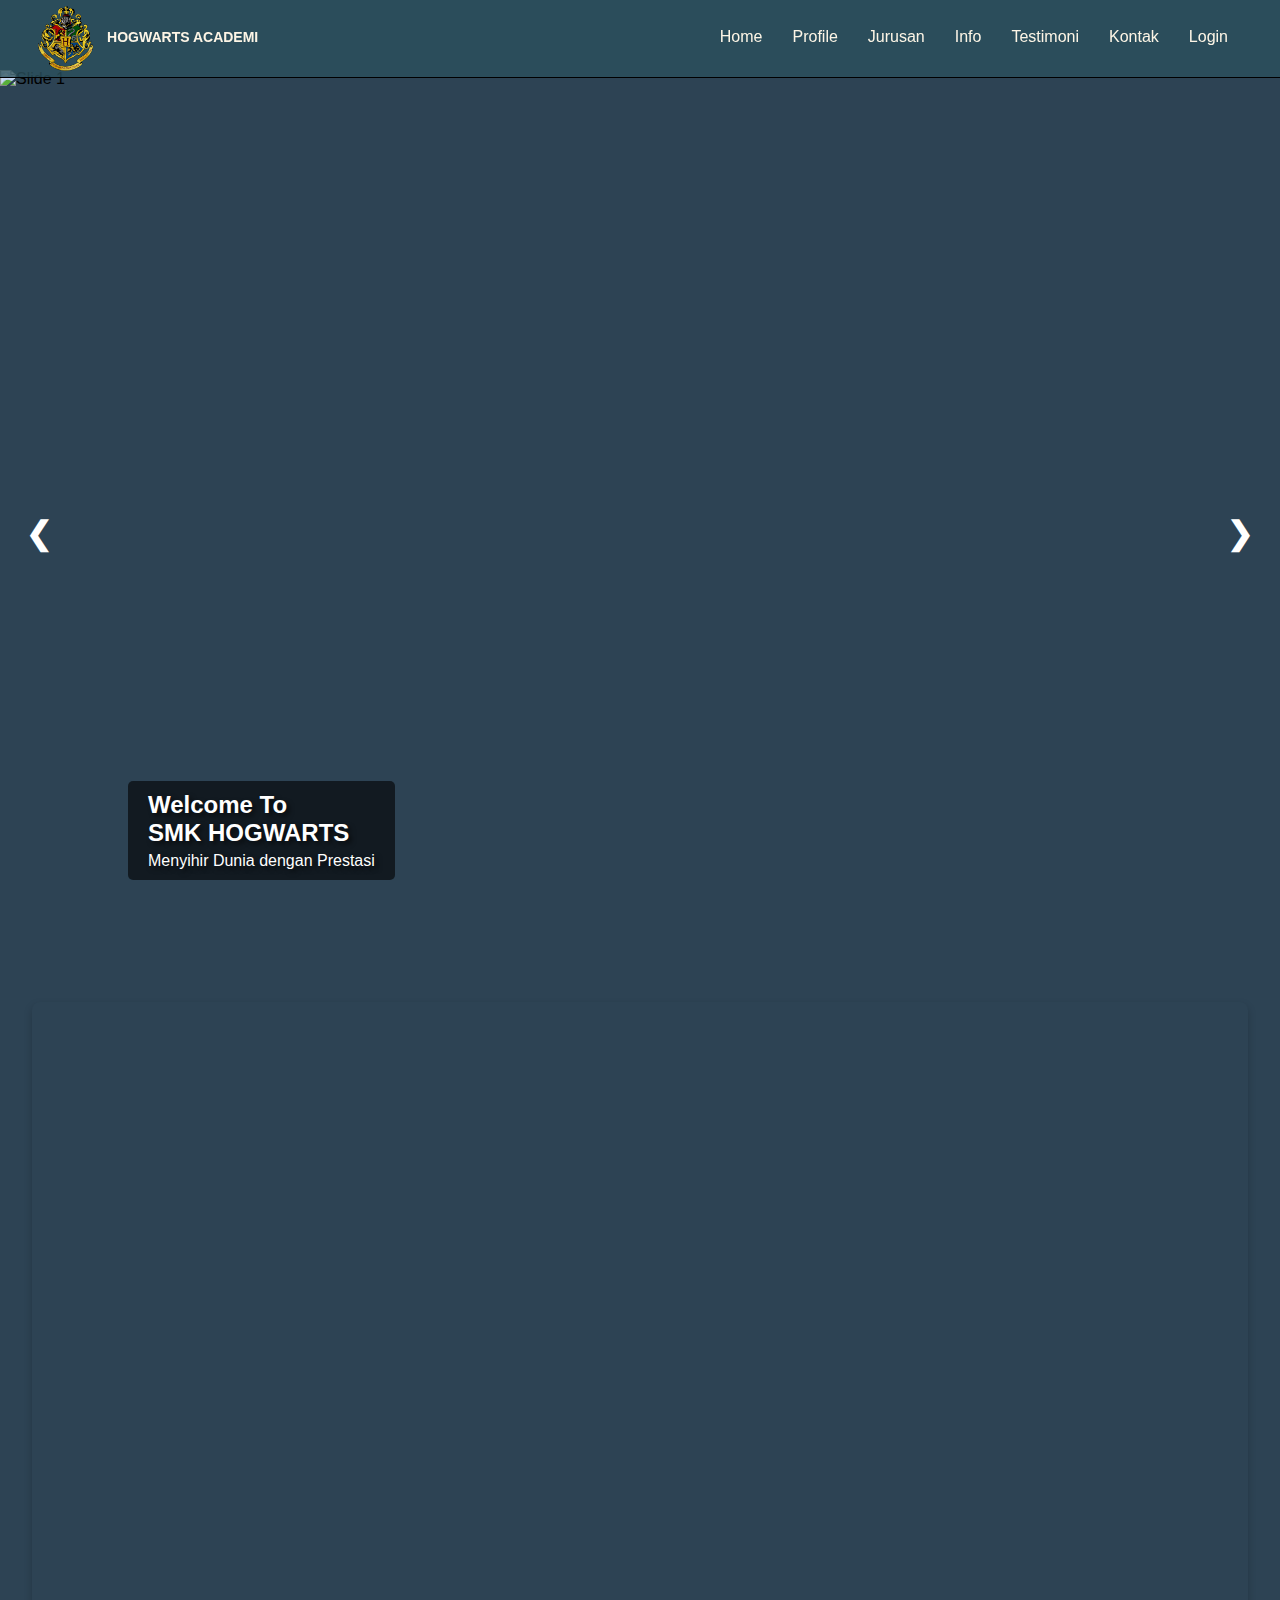
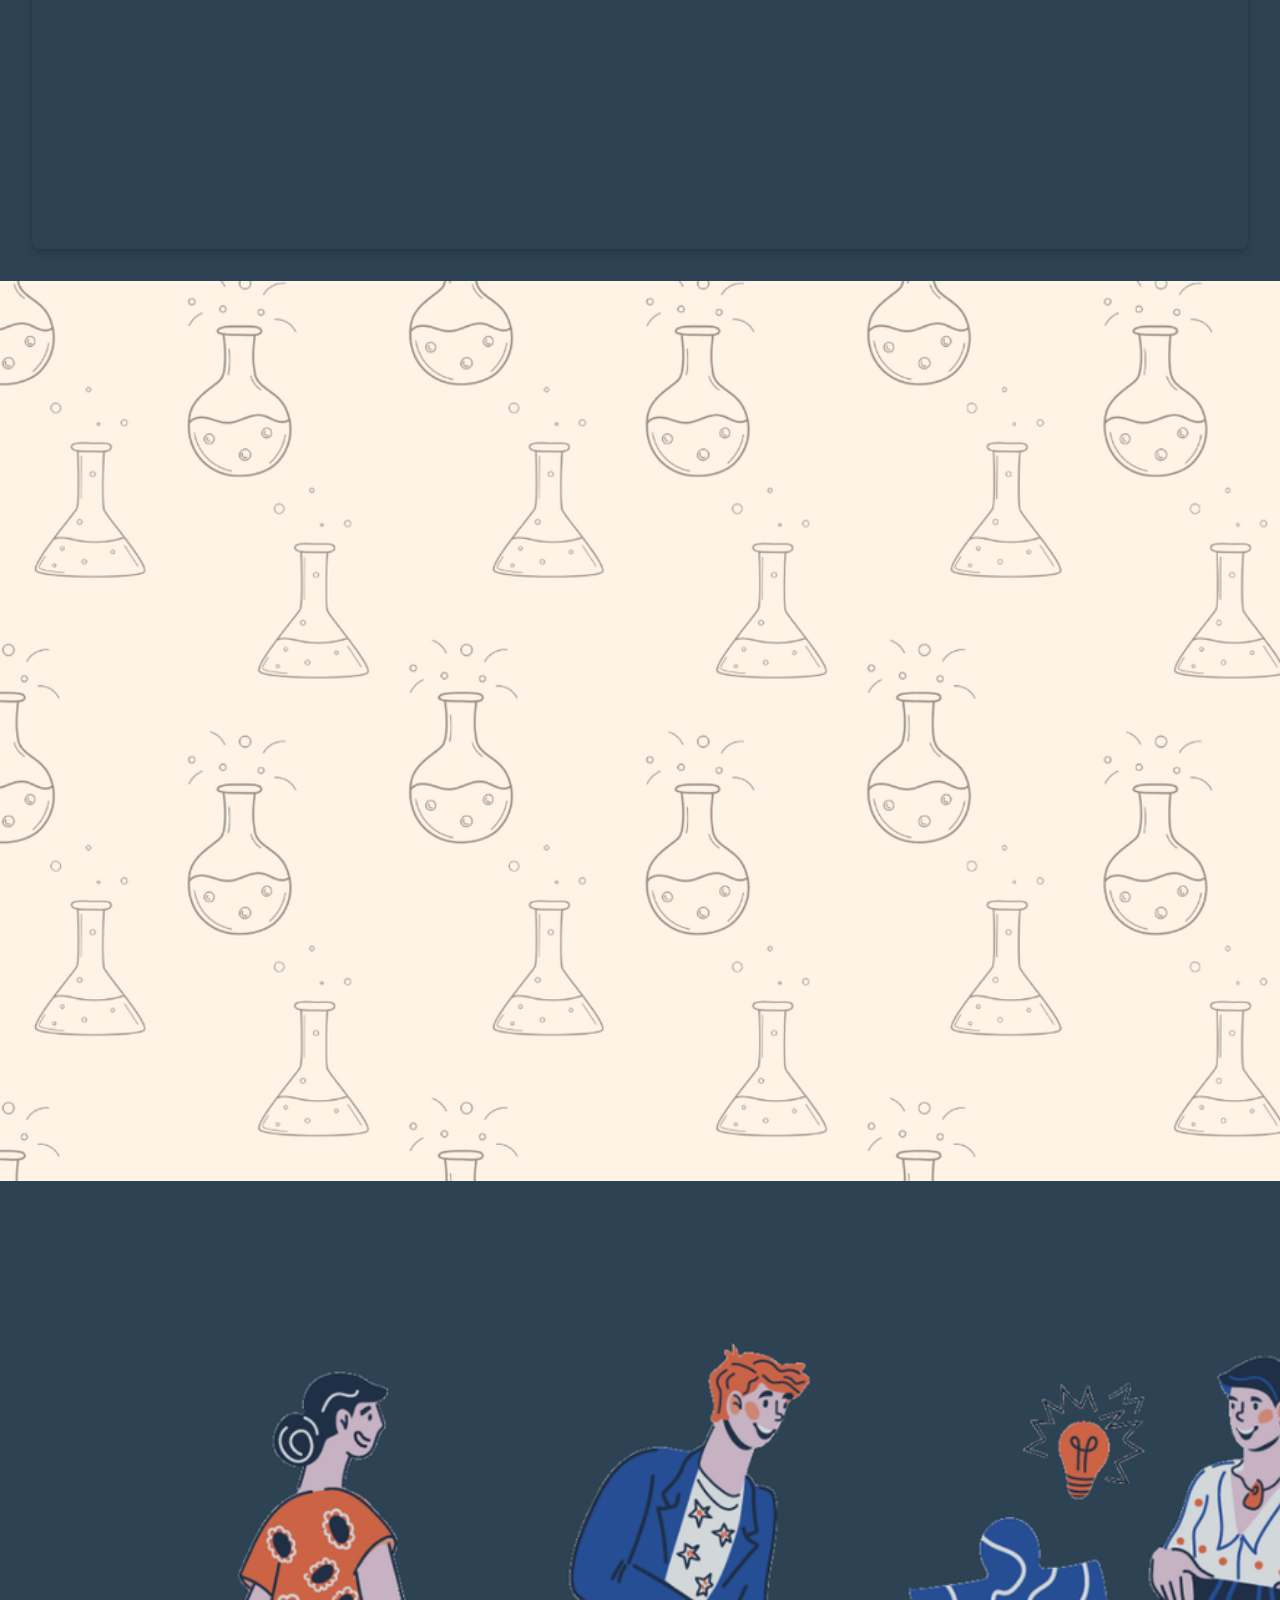
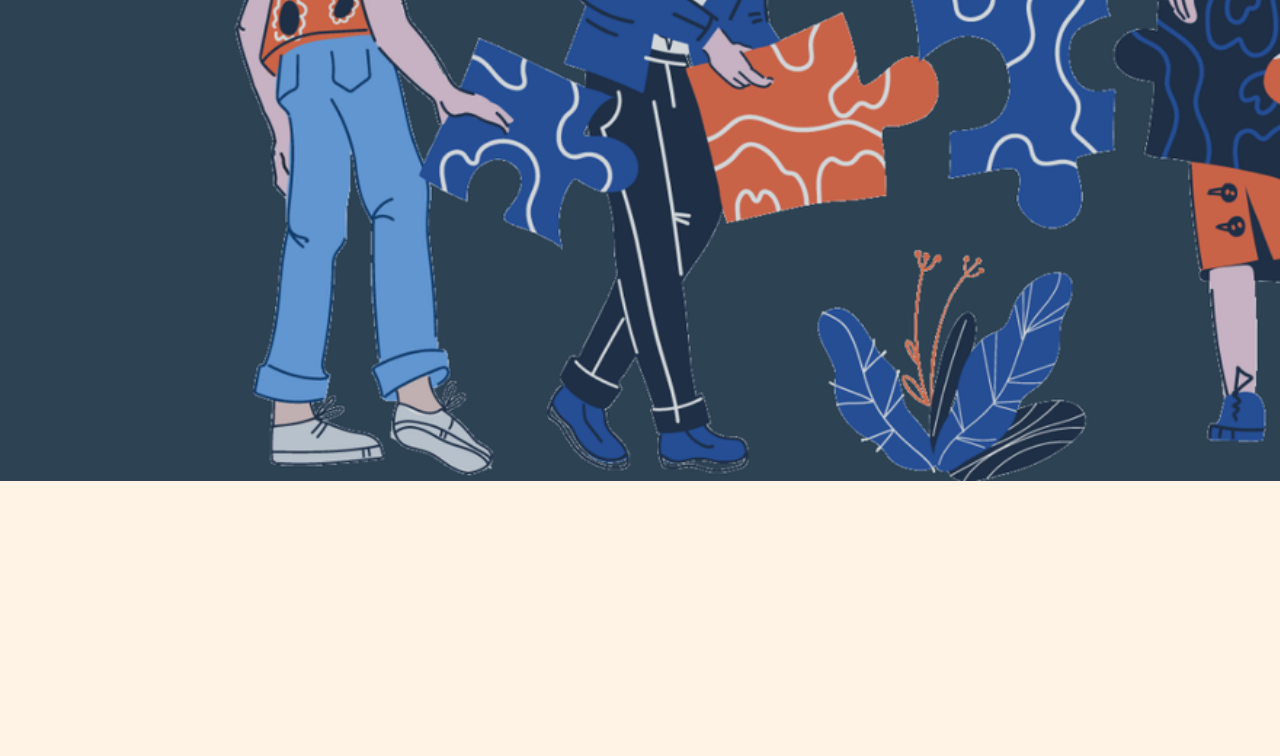
==== commit 734bd86c: "SELESAI BRO" ====
--- a/public/index.html
+++ b/public/index.html
@@ -3,7 +3,7 @@
   <head>
     <meta charset="UTF-8" />
     <meta name="viewport" content="width=device-width, initial-scale=1.0" />
-    <title>SMK HOGWARTS</title>
+    <title>Hogwarts Academi-Home</title>
     <link rel="stylesheet" href="../styles/style.css" />
     <link rel="stylesheet" href="https://unpkg.com/aos@next/dist/aos.css" />
   </head>
--- a/styles/style.css
+++ b/styles/style.css
@@ -17,6 +17,7 @@
 
 /* Header Start */
 header {
+  padding-top: 5.5%;
   overflow: hidden;
   position: relative;
 }
@@ -302,6 +303,10 @@
   .sub-judul-prestasi p {
     font-size: 0.8em;
   }
+
+  header {
+    padding-top: 10%;
+  }
 }
 
 @media (max-width: 426px) {
@@ -310,3 +315,9 @@
     font-size: 20px;
   }
 }
+
+@media (max-width: 376px) {
+  header {
+    padding-top: 12.5%;
+  }
+}
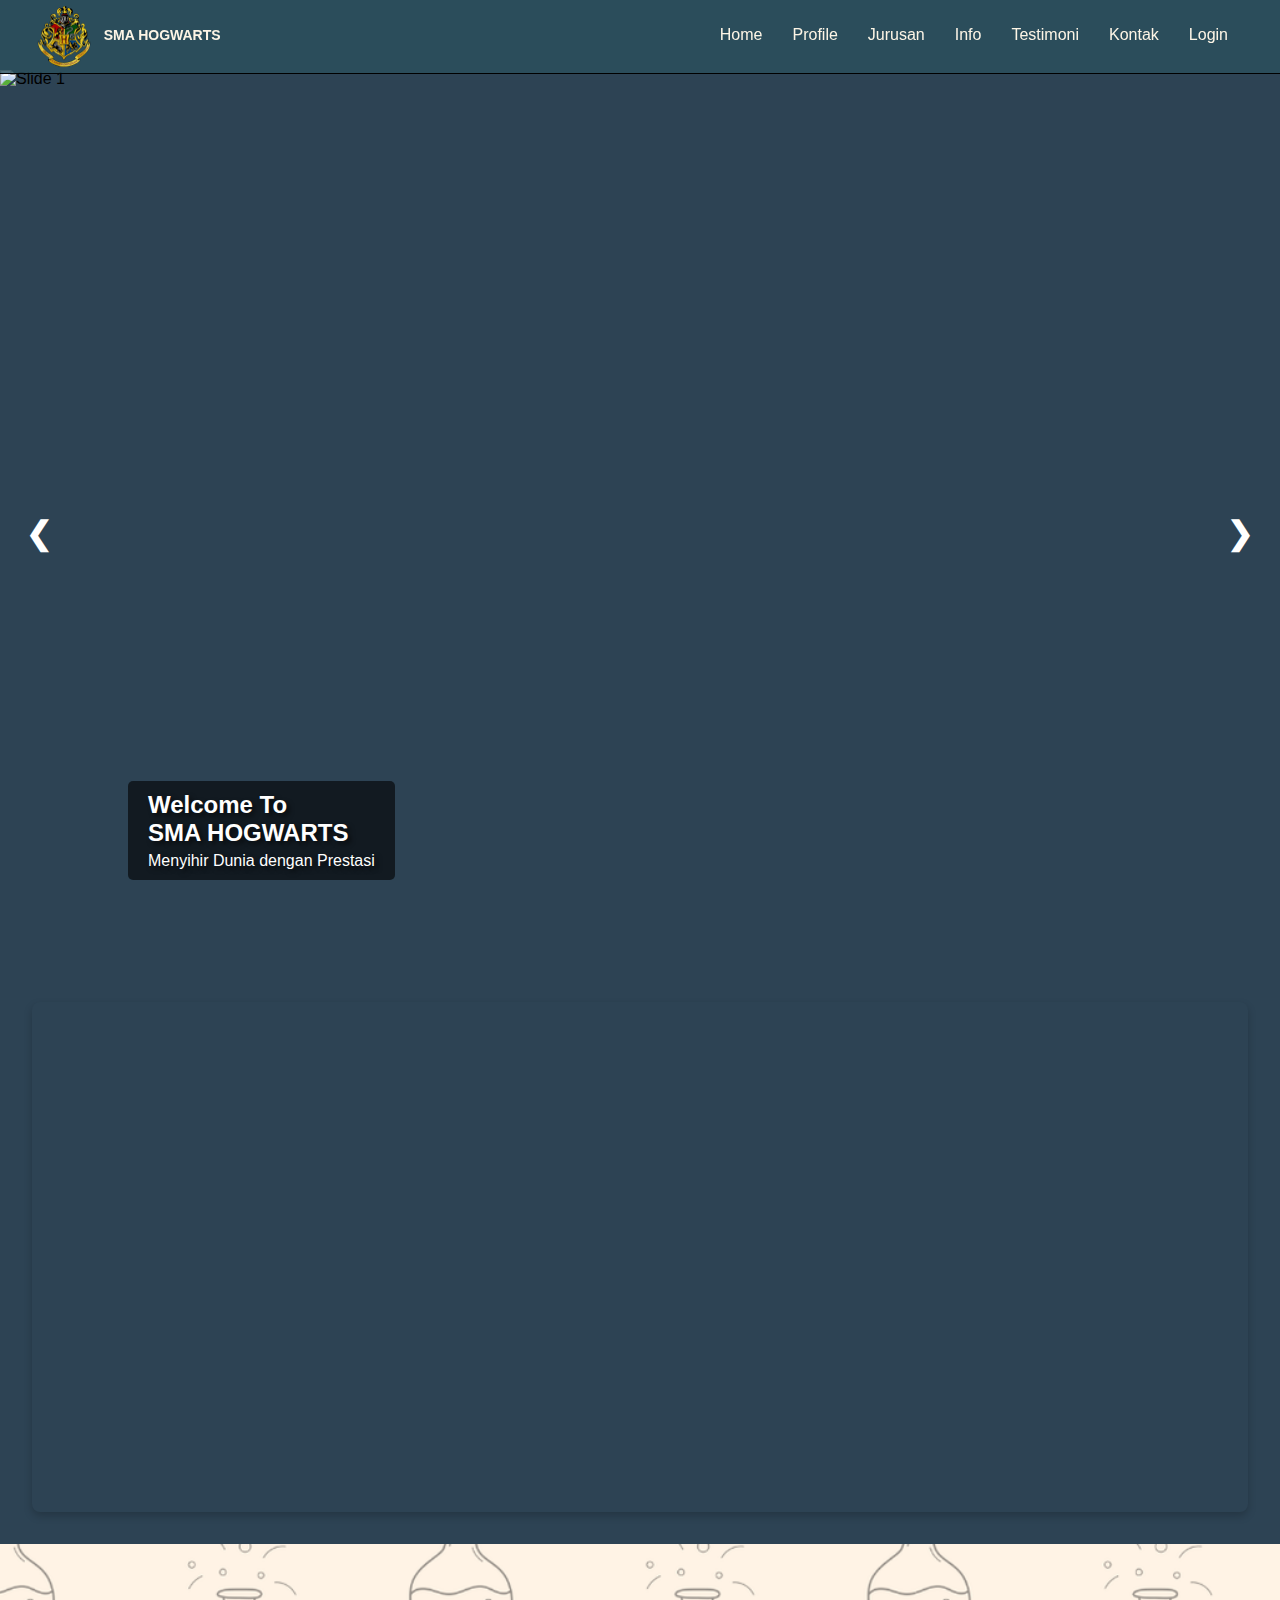
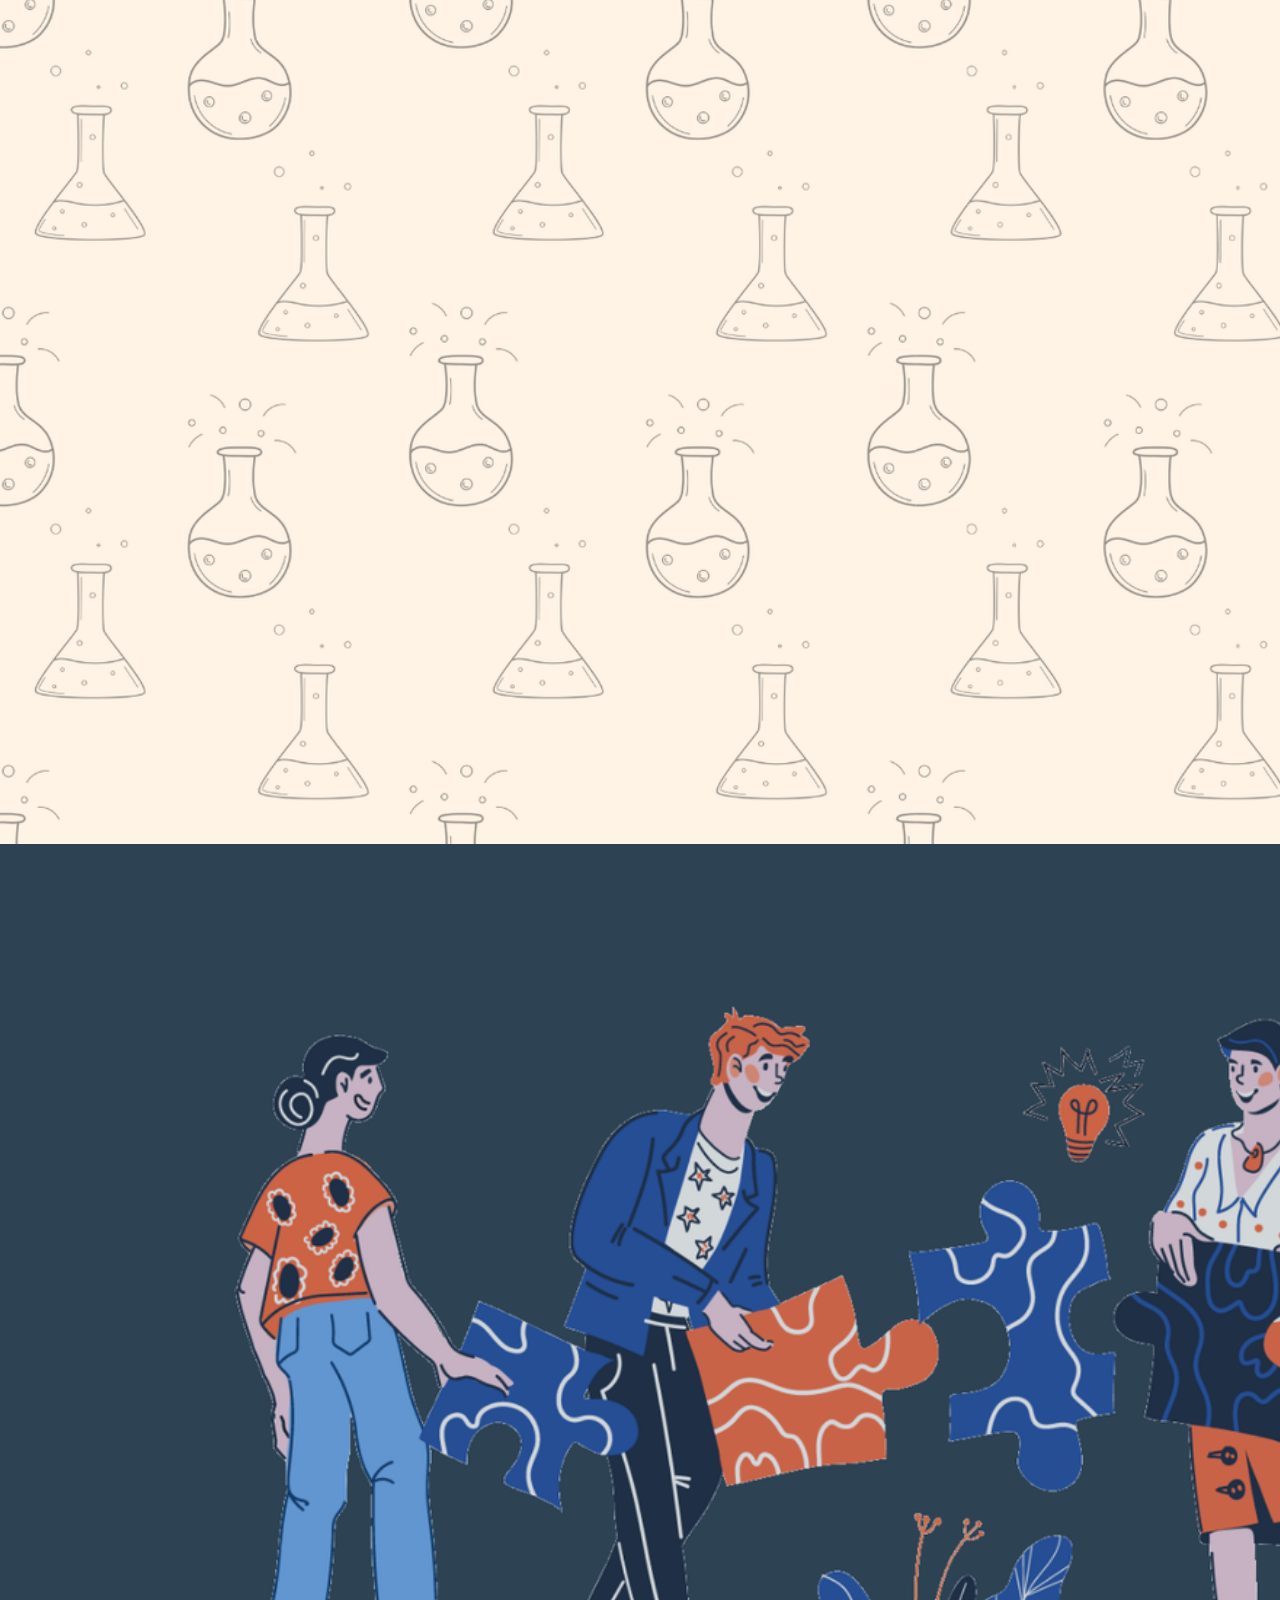
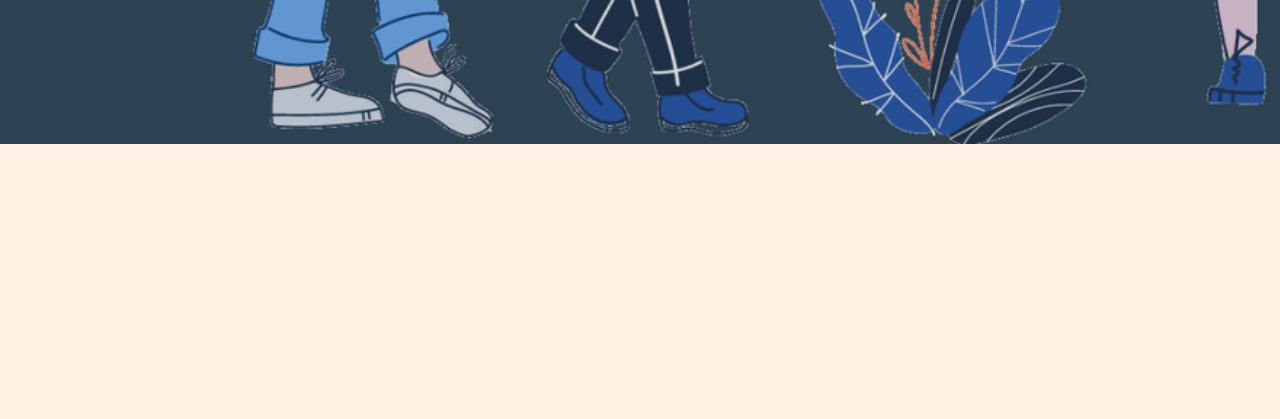
==== commit 4507de03: "Memperbaiki SMK menjadi SMA" ====
--- a/public/index.html
+++ b/public/index.html
@@ -15,7 +15,7 @@
           <div class="carousel-slide">
             <img src="../assets/home/1 SMA HOGWARTS.png" alt="Slide 1" />
             <div class="caption">
-              <h1>Welcome To<br />SMK HOGWARTS</h1>
+              <h1>Welcome To<br />SMA HOGWARTS</h1>
               <p>Menyihir Dunia dengan Prestasi</p>
             </div>
           </div>
@@ -51,68 +51,35 @@
         <section class="visi" data-aos="fade-down">
           <h1 class="judul">Visi</h1>
           <p class="isi">
-            Visi kami adalah menjadi sekolah unggul dan inovatif yang mencetak
-            generasi cerdas, berkarakter, dan siap menghadapi tantangan global.
-            <span class="hide" data-aos="fade-down">
-              Kami memanfaatkan teknologi sebagai sarana pembelajaran yang
-              efektif dan efisien, guna menciptakan lingkungan belajar yang
-              dinamis dan mendukung perkembangan kreativitas, kolaborasi, serta
-              kemampuan berpikir kritis. Dengan pendekatan ini, kami berkomitmen
-              untuk mempersiapkan siswa yang tidak hanya sukses secara akademis,
-              tetapi juga memiliki integritas dan rasa tanggung jawab tinggi.
-            </span>
-            <button class="toggle-content">Baca Selengkapnya</button>
+            Menjadi sekolah yang unggul dan inovatif dalam mencetak generasi
+            yang cerdas, berkarakter, dan siap menghadapi tantangan global
+            dengan memanfaatkan teknologi sebagai sarana pembelajaran yang
+            efektif dan efisien.
           </p>
         </section>
         <section class="misi">
           <h1 class="judul" data-aos="fade-down">Misi</h1>
           <ol class="isi">
             <li data-aos="fade-down">
-              Menyediakan pendidikan yang berkualitas dengan pendekatan yang
-              berpusat pada siswa, untuk mengembangkan potensi intelektual,
-              emosional, dan sosial setiap individu.
-            </li>
-            <li data-aos="fade-down">
-              Mengintegrasikan teknologi dalam pembelajaran untuk meningkatkan
-              efektivitas dan efisiensi proses belajar mengajar, serta
-              mempersiapkan siswa menghadapi tantangan dunia digital.
-            </li>
-            <span class="hide">
-              <li data-aos="fade-down">
-                Membangun karakter siswa melalui pendidikan yang berfokus pada
-                nilai-nilai moral, etika, dan kedisiplinan, guna menciptakan
-                individu yang bertanggung jawab, empati, dan memiliki
-                integritas.
-              </li>
-              <li data-aos="fade-down">
-                Mendorong kreativitas dan inovasi dengan memberikan ruang bagi
-                siswa untuk mengeksplorasi ide dan solusi baru, baik dalam
-                bidang akademik maupun non-akademik.
-              </li>
-              <li data-aos="fade-down">
-                Mengembangkan keterampilan berpikir kritis dan problem solving
-                melalui metode pembelajaran yang menantang siswa untuk
-                menganalisis, menilai, dan menyelesaikan masalah secara mandiri
-                maupun kolaboratif.
-              </li>
-              <li data-aos="fade-down">
-                Membangun kemitraan yang kuat dengan orang tua, komunitas, dan
-                dunia usaha untuk menciptakan ekosistem pendidikan yang saling
-                mendukung dan relevan dengan kebutuhan global.
-              </li>
-              <li data-aos="fade-down">
-                Memberikan pembelajaran yang inklusif dan berkeadilan untuk
-                memastikan setiap siswa, tanpa terkecuali, mendapatkan
-                kesempatan yang sama untuk berkembang dan sukses.
-              </li>
-              <li data-aos="fade-down">
-                Mempersiapkan siswa untuk menjadi pemimpin masa depan yang
-                memiliki kemampuan adaptasi yang tinggi, mampu bekerja dalam tim
-                global, dan memiliki visi yang luas untuk memberikan kontribusi
-                positif kepada masyarakat.
-              </li>
-            </span>
-            <button class="toggle-content">Baca Selengkapnya</button>
+              Menyediakan lingkungan belajar yang mendukung pengembangan potensi
+              siswa secara holistik.
+            </li>
+            <li data-aos="fade-down">
+              Meningkatkan kualitas pendidikan melalui pengajaran yang berbasis
+              pada teknologi dan metode pembelajaran terkini.
+            </li>
+            <li data-aos="fade-down">
+              Membentuk siswa yang tidak hanya cerdas secara akademik, tetapi
+              juga memiliki integritas, kepedulian sosial, dan kepemimpinan.
+            </li>
+            <li data-aos="fade-down">
+              Meningkatkan kerjasama dengan orang tua, alumni, dan masyarakat
+              untuk menciptakan ekosistem pendidikan yang lebih baik.
+            </li>
+            <li data-aos="fade-down">
+              Menyajikan informasi yang transparan dan terupdate melalui
+              platform digital guna mendukung kemudahan akses bagi semua pihak.
+            </li>
           </ol>
         </section>
       </div>
--- a/styles/style.css
+++ b/styles/style.css
@@ -17,7 +17,7 @@
 
 /* Header Start */
 header {
-  padding-top: 5.5%;
+  padding-top: 53.09px;
   overflow: hidden;
   position: relative;
 }
@@ -128,23 +128,9 @@
   font-size: 1.2em;
   line-height: 1.6;
   text-align: justify;
-  animation: slideUp 1s ease-out;
-}
-
-.toggle-content {
-  display: none;
-  margin: 1rem auto;
-  padding: 0.5rem 1rem;
-  background-color: #dbc7af;
-  color: #2d4354;
-  border: none;
-  border-radius: 5px;
-  cursor: pointer;
-}
-
-.toggle-content:hover {
-  background-color: #c0a98e;
-}
+  padding: 0 3rem 0 3rem;
+}
+
 /* visi misi end */
 
 /* prestasi start */
@@ -274,9 +260,6 @@
   body {
     overflow-x: hidden;
   }
-  .hide {
-    display: none;
-  }
 
   .caption-prestasi {
     gap: 1em;
@@ -318,6 +301,12 @@
 
 @media (max-width: 376px) {
   header {
-    padding-top: 12.5%;
-  }
-}
+    padding-top: 42.09px;
+  }
+}
+
+@media (min-width: 1140px) {
+  header {
+    padding-top: 5.5%;
+  }
+}
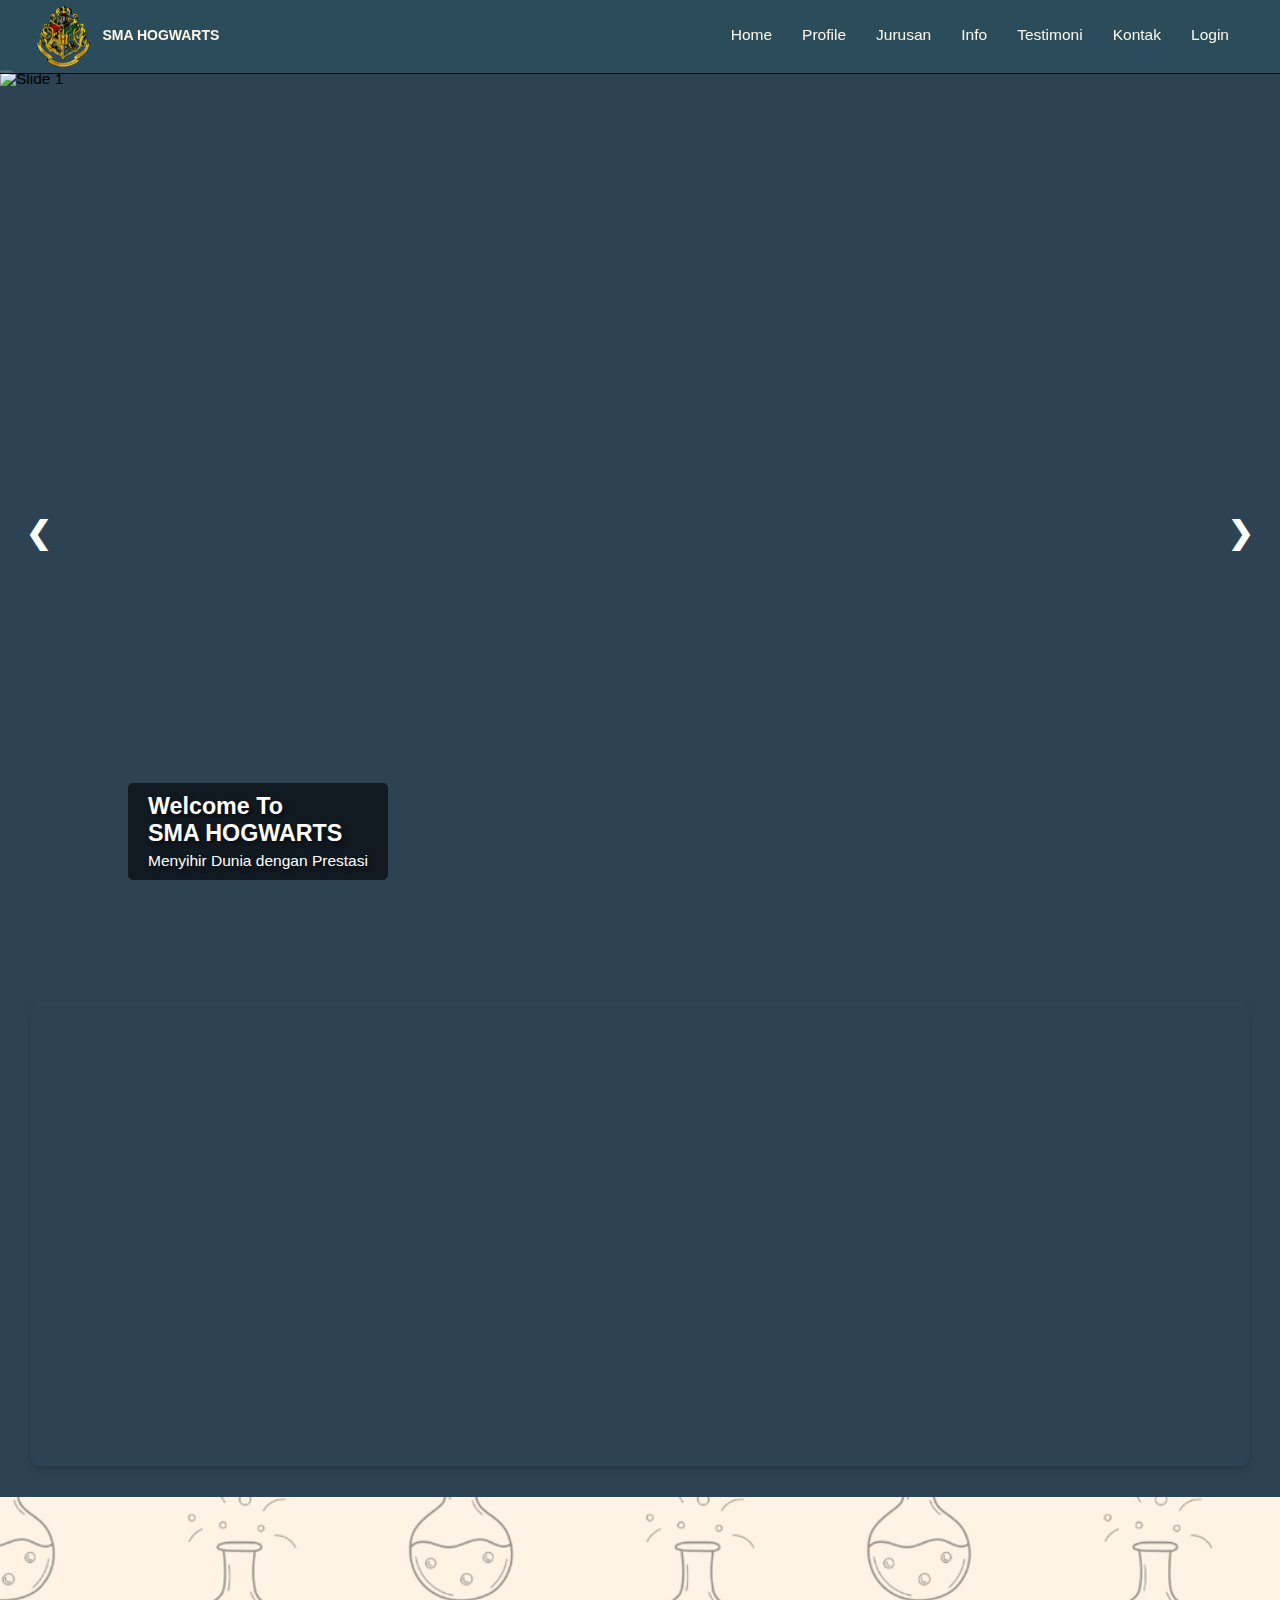
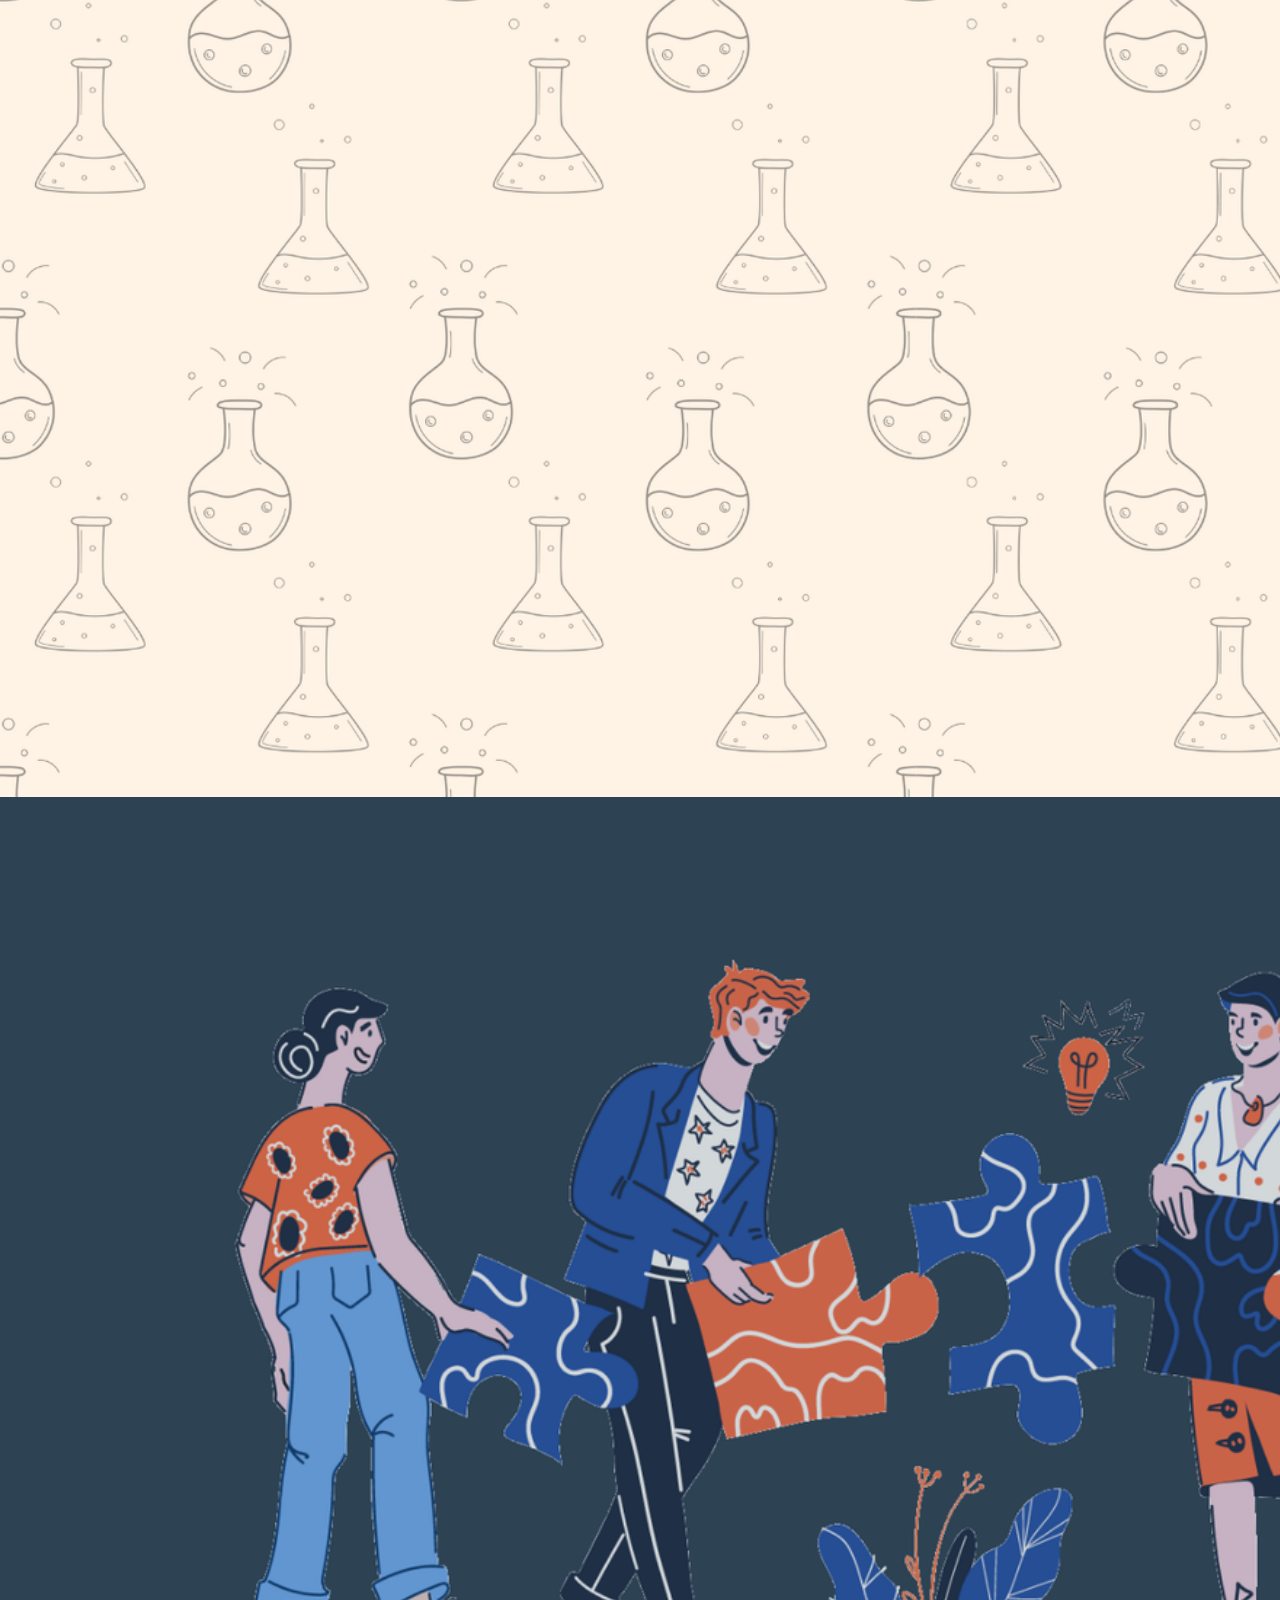
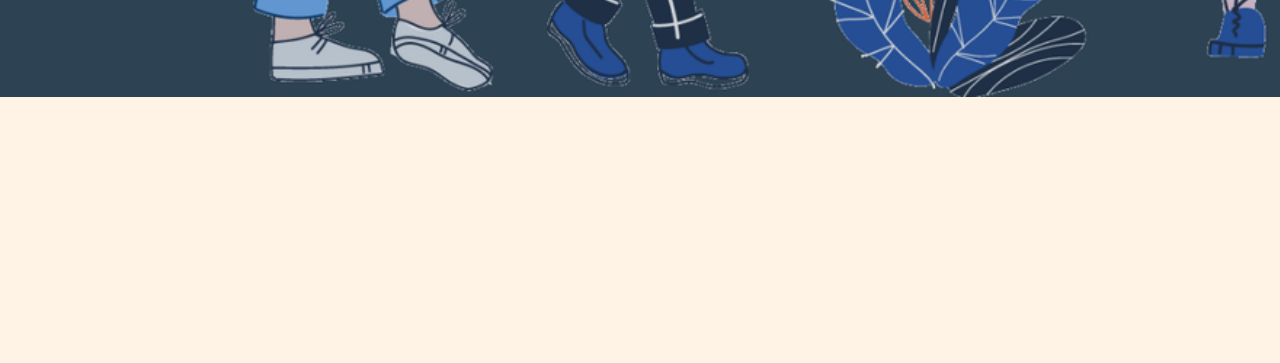
==== commit 2a9ce5f0: "memperbaiki dokumentasi" ====
--- a/public/index.html
+++ b/public/index.html
@@ -162,35 +162,38 @@
       </div>
       <div class="tentang-kami">
         <h1 data-aos="fade-down" data-aos-duration="800">Tentang Kami</h1>
-        <p data-aos="fade-down" data-aos-delay="500" data-aos-duration="800">
-          <b>SMA Hogwarts </b>adalah sekolah menengah atas yang mengedepankan
-          pembelajaran holistik dan kreatif dengan memadukan akademik, seni, dan
-          keterampilan hidup dalam suasana yang imajinatif dan inspiratif.
-          Terinspirasi dari nilai-nilai keragaman, kolaborasi, dan inovasi, SMA
-          Hogwarts menyediakan lingkungan belajar yang mendukung perkembangan
-          intelektual, karakter, dan jiwa sosial para siswa. Dengan kurikulum
-          yang dirancang untuk menumbuhkan keterampilan berpikir kritis dan
-          kreatif, sekolah ini menawarkan berbagai jurusan yang membekali siswa
-          untuk siap menghadapi tantangan masa depan, seperti
-          <b
-            >Teknik Magis, Ilmu Komunikasi Magis, Ilmu Magis Kuno, dan Teknik
-            Ramuan dan Pengobatan Magis.</b
-          >
-        </p>
-        <p data-aos="fade-down" data-aos-delay="500" data-aos-duration="800">
-          Di SMA Hogwarts, siswa tidak hanya belajar di kelas, tetapi juga
-          terlibat dalam ekstrakurikuler dan komunitas yang memperluas wawasan
-          mereka, seperti
-          <b
-            >Perkumpulan Ilmuwan Muda, Perhimpunan Penulis dan Pewarta,
-            Komunitas Pecinta Alam, Hogwarts’s Band</b
-          >
-          serta <b>Tim Basket Hogwarts.</b>Tim Basket Hogwarts. Dengan fasilitas
-          yang lengkap dan dukungan dari para staf pengajar profesional, SMA
-          Hogwarts adalah tempat di mana kreativitas, intelektualitas, dan
-          karakter yang kuat dikembangkan untuk membentuk generasi muda yang
-          siap berkontribusi dalam masyarakat.
-        </p>
+        <div data-aos="fade-down" data-aos-delay="500" data-aos-duration="800">
+          <p>
+            <b>SMA Hogwarts </b>adalah sekolah menengah atas yang mengedepankan
+            pembelajaran holistik dan kreatif dengan memadukan akademik, seni,
+            dan keterampilan hidup dalam suasana yang imajinatif dan inspiratif.
+            Terinspirasi dari nilai-nilai keragaman, kolaborasi, dan inovasi,
+            SMA Hogwarts menyediakan lingkungan belajar yang mendukung
+            perkembangan intelektual, karakter, dan jiwa sosial para siswa.
+            Dengan kurikulum yang dirancang untuk menumbuhkan keterampilan
+            berpikir kritis dan kreatif, sekolah ini menawarkan berbagai jurusan
+            yang membekali siswa untuk siap menghadapi tantangan masa depan,
+            seperti
+            <b
+              >Teknik Magis, Ilmu Komunikasi Magis, Ilmu Magis Kuno, dan Teknik
+              Ramuan dan Pengobatan Magis.</b
+            >
+          </p>
+          <p>
+            Di SMA Hogwarts, siswa tidak hanya belajar di kelas, tetapi juga
+            terlibat dalam ekstrakurikuler dan komunitas yang memperluas wawasan
+            mereka, seperti
+            <b
+              >Perkumpulan Ilmuwan Muda, Perhimpunan Penulis dan Pewarta,
+              Komunitas Pecinta Alam, Hogwarts’s Band</b
+            >
+            serta <b>Tim Basket Hogwarts.</b>Tim Basket Hogwarts. Dengan
+            fasilitas yang lengkap dan dukungan dari para staf pengajar
+            profesional, SMA Hogwarts adalah tempat di mana kreativitas,
+            intelektualitas, dan karakter yang kuat dikembangkan untuk membentuk
+            generasi muda yang siap berkontribusi dalam masyarakat.
+          </p>
+        </div>
       </div>
     </main>
 
@@ -199,6 +202,5 @@
     <script>
       AOS.init();
     </script>
-    <!-- <script src="/script/navbar.js" defer></script> -->
   </body>
 </html>
--- a/styles/style.css
+++ b/styles/style.css
@@ -246,7 +246,7 @@
 }
 
 .tentang-kami {
-  padding: 10px 0px 10px 0px;
+  padding: 10px 0px 20px 0px;
   text-align: center;
   background-color: #fff3e5;
   color: #2d4354;
